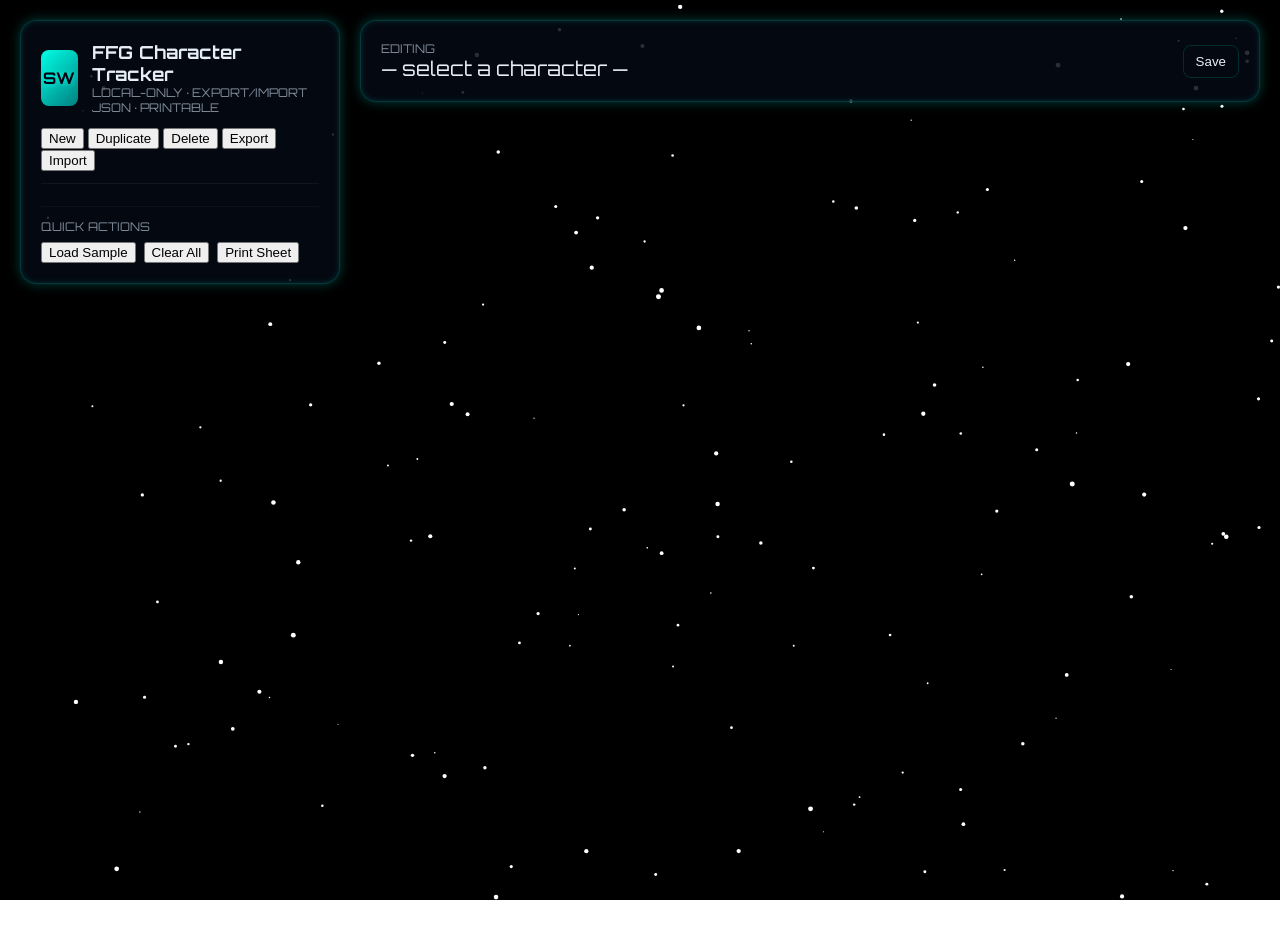
==== index.html @ ce64b68b "Update index.html" ====
<!DOCTYPE html>
<html lang="en">
<head>
<meta charset="utf-8"/>
<meta name="viewport" content="width=device-width,initial-scale=1"/>
<title>FFG Star Wars Character Tracker</title>
<link href="https://fonts.googleapis.com/css2?family=Orbitron:wght@400;700&family=Inter:wght@300;400;600&display=swap" rel="stylesheet">
<style>
:root{
  --bg-overlay: rgba(0,0,0,0.6);
  --panel: rgba(5,10,20,0.85);
  --accent: #00ffe6; /* neon blue-green like Star Wars tech */
  --highlight: #ffcc00; /* yellow accent for selected items */
  --muted: #7f8c99;
  --glass: rgba(255,255,255,0.02);
  font-family: 'Orbitron', 'Inter', sans-serif;
}

html, body {height:100%; margin:0;}
body {
  background: url('4107909.jpg') no-repeat center center fixed;
  background-size: cover;
  color:#e6eef8;
}
body::before{
  content:""; position:fixed; inset:0;
  background: radial-gradient(circle at top left, rgba(0,0,0,0.25), rgba(0,0,0,0.85));
  z-index:-1;
}

.app{
  display:grid;
  grid-template-columns:320px 1fr;
  gap:20px;
  height:100vh;
  padding:20px;
  align-items:start;
}

/* PANEL STYLE */
.panel{
  background: var(--panel);
  border-radius:16px;
  padding:20px;
  box-shadow: 0 0 12px rgba(0,255,230,0.25), inset 0 0 6px rgba(0,255,230,0.15);
  border:1px solid rgba(0,255,230,0.2);
}

/* DATAPAD HEADER */
header{display:flex; gap:14px; align-items:center;}
header .logo{
  width:56px; height:56px;
  border-radius:8px;
  background: linear-gradient(135deg, var(--accent), #008080);
  display:flex; justify-content:center; align-items:center;
  font-weight:700; color:#001; font-family:'Orbitron', sans-serif;
  text-shadow:0 0 6px rgba(0,255,230,0.8);
}
h1{margin:0;font-size:18px;font-weight:700;}
.meta{font-size:12px;color:var(--muted); text-transform: uppercase;}

.character-list{
  margin-top:12px;
  border-top:1px solid rgba(255,255,255,0.05);
  padding-top:10px;
}

.char-item{
  display:flex; justify-content:space-between; align-items:center;
  padding:12px; border-radius:10px;
  background: rgba(0,255,230,0.02);
  margin-bottom:8px;
  cursor:pointer;
  transition: all 0.25s;
  border:1px solid rgba(0,255,230,0.1);
}
.char-item:hover{
  background: rgba(0,255,230,0.08);
  box-shadow: 0 0 8px rgba(0,255,230,0.4);
}
.char-item.active{
  outline:2px solid var(--highlight);
  box-shadow: 0 0 10px var(--highlight);
}

/* FORM ELEMENTS */
input[type=text], input[type=number], select, textarea{
  width:100%;
  padding:10px;
  border-radius:8px;
  border:1px solid rgba(0,255,230,0.15);
  background: rgba(0,0,0,0.2);
  color:inherit;
  font-size:14px;
  transition: all 0.25s;
}
input[type=text]:focus, input[type=number]:focus, select:focus, textarea:focus{
  border-color: var(--accent);
  box-shadow: 0 0 6px rgba(0,255,230,0.6);
  outline:none;
}

/* STATS AND SKILLS */
.stat-grid{
  display:grid;
  grid-template-columns:repeat(6,1fr);
  gap:10px;
  margin-top:8px;
}
.stat{
  padding:10px;
  border-radius:8px;
  background: rgba(0,255,230,0.02);
  text-align:center;
  border:1px solid rgba(0,255,230,0.1);
}
.stat input{width:60px; text-align:center; font-size:16px; background:transparent; border:0; color:inherit;}

.skills{
  display:flex;
  flex-direction:column;
  gap:8px;
  max-height:400px;
  overflow-y:auto;
}
.skill{
  display:flex;
  justify-content:space-between;
  align-items:center;
  padding:8px;
  border-radius:8px;
  background: rgba(0,255,230,0.02);
  border:1px solid rgba(0,255,230,0.1);
}
.skill .skillDice{
  display:flex;
  gap:5px;
  flex-wrap:wrap;
  align-items:center;
  cursor:pointer;
  padding:4px;
  border-radius:6px;
  transition: all 0.2s;
}
.skill .skillDice:hover{
  box-shadow: 0 0 10px rgba(0,255,230,0.3);
}

/* Dice dots for skill preview */
.dice-dot {
  width: 12px;
  height: 12px;
  border-radius: 50%;
  display: inline-block;
}

.dice-dot.ability {
  background-color: #00ff66; /* green for ability */
}

.dice-dot.proficiency {
  background-color: #ffe600; /* yellow for proficiency */
}


/* DICE ROLLER */
.dice-roller{
  margin-top:12px;
  padding:12px;
  background: rgba(0,255,230,0.02);
  border-radius:8px;
  border:1px solid rgba(0,255,230,0.1);
}
.dice-controls label{
  display:flex;
  flex-direction:column;
  align-items:center;
  font-size:12px;
  color: var(--muted);
}
.dice-result{
  background: rgba(0,0,0,0.25);
  padding:10px;
  border-radius:8px;
  min-height:48px;
  display:flex;
  flex-wrap:wrap;
  gap:4px;
  align-items:center;
  border:1px solid rgba(0,255,230,0.1);
}

.actions button{
  background:transparent;
  border:1px solid rgba(0,255,230,0.15);
  padding:8px 12px;
  border-radius:8px;
  color:inherit;
  cursor:pointer;
  transition: all 0.25s;
  font-weight:500;
}
.actions button:hover{
  background: rgba(0,255,230,0.12);
  box-shadow: 0 0 8px rgba(0,255,230,0.4);
}

/* NET RESULT COLORS */
.net-positive{color:#00ff66;font-weight:700}
.net-negative{color:#ff4444;font-weight:700}
.net-neutral{color:#ffffff;font-weight:700}

/* Starfield canvas overlay */
#starfield {
  position: fixed;
  inset: 0;
  z-index: -2; /* behind panels and gradient overlay */
  background: black;
}
  
/* 1. Ensure starfield canvas is in the back */
#starfield {
  position: fixed;
  top: 0;
  left: 0;
  width: 100%;
  height: 100%;
  z-index: -1; /* behind everything */
  pointer-events: none; /* allows clicks to pass through */
}

/* 2. Make skill list, dice roller, and panels appear above */
.skills,
.dice-roller,
.panel {
  position: relative;
  z-index: 1; /* above the starfield */
}


</style>

</head>
<body>
<canvas id="starfield"></canvas>
<div class="app">
  <aside class="panel datapad">
    <header>
      <div class="logo">SW</div>
      <div><h1>FFG Character Tracker</h1><div class="meta">Local-only · export/import JSON · printable</div></div>
    </header>

    <div class="controls" style="margin-top:12px">
      <button id="newBtn">New</button>
      <button id="duplicateBtn">Duplicate</button>
      <button id="deleteBtn">Delete</button>
      <button id="exportBtn">Export</button>
      <button id="importBtn">Import</button>
      <input id="importFile" type="file" accept="application/json" style="display:none" />
    </div>

    <div class="character-list" id="charList"></div>

    <div style="margin-top:12px;border-top:1px solid rgba(255,255,255,0.03);padding-top:12px">
      <div class="meta">Quick actions</div>
      <div style="margin-top:8px;display:flex;gap:8px;flex-wrap:wrap">
        <button id="seedBtn">Load Sample</button>
        <button id="clearAllBtn">Clear All</button>
        <button id="printBtn">Print Sheet</button>
      </div>
    </div>
  </aside>

  <main class="panel datapad">
    <div style="display:flex;justify-content:space-between;align-items:center">
      <div><div class="meta">Editing</div><div id="charNameDisplay" style="font-size:20px">— select a character —</div></div>
      <div class="actions"><button id="saveBtn">Save</button></div>
    </div>

    <div id="editorForm" style="display:none" class="editor">
      <div class="row">
        <div class="col"><label>Name</label><input id="name" type="text" placeholder="Character name" /></div>
        <div style="width:190px"><label>Species</label><input id="species" type="text" placeholder="Human / Twi'lek" /></div>
        <div style="width:220px"><label>Career / Role</label><input id="career" type="text" placeholder="Smuggler / Bounty Hunter" /></div>
      </div>

      <div><label>Motivation / Notes</label><textarea id="notes" rows="3"></textarea></div>

      <div><label>Characteristics</label><div class="stat-grid" id="stats"></div></div>

      <div style="display:flex;gap:12px">
        <div style="flex:1"><label>Wounds</label><input id="wounds" type="number" min="0" /></div>
        <div style="flex:1"><label>Strain</label><input id="strain" type="number" min="0" /></div>
        <div style="flex:1"><label>Soak</label><input id="soak" type="number" min="0" /></div>
        <div style="flex:1"><label>Defense</label><input id="defense" type="number" min="0" /></div>
      </div>

      <div><label>Gear / Equipment</label><input id="gear" type="text" placeholder="Blaster, Lightsaber, Armor..." /></div>

      <div><label>Skills</label><div class="skills" id="skillList"></div></div>

      <div class="dice-roller">
        <label>Dice Roller</label>
        <div class="dice-controls">
          <label>Ability<input type="number" min="0" id="diceAbility"></label>
          <label>Proficiency<input type="number" min="0" id="diceProficiency"></label>
          <label>Boost<input type="number" min="0" id="diceBoost"></label>
          <label>Difficulty<input type="number" min="0" id="diceDifficulty"></label>
          <label>Challenge<input type="number" min="0" id="diceChallenge"></label>
          <label>Setback<input type="number" min="0" id="diceSetback"></label>
          <label>Force<input type="number" min="0" id="diceForce"></label>
        </div>
        <div style="margin-top:6px; display:flex; gap:6px; flex-wrap:wrap">
  <button id="rollDiceBtn">Roll</button>
  <button id="clearDiceBtn">Clear</button>
  <button class="negativeDiceBtn" data-type="difficulty">+Difficulty (Purple)</button>
  <button class="negativeDiceBtn" data-type="challenge">+Challenge (Red)</button>
  <button class="negativeDiceBtn" data-type="setback">+Setback (Black)</button>
</div>
        <div class="dice-result" id="diceResult"></div>
        <div class="dice-result" id="netResult" style="margin-top:6px"></div>
      </div>
    </div>
  </main>
</div>

<script>
/* ================= STATIC DATA ================= */
const ALL_SKILLS = [
  "Astrogation","Athletics","Brawl","Computers","Coordination","Cool","Deception","Discipline",
  "Leadership","Mechanics","Medicine","Negotiation","Perception","Piloting (Planetary)","Piloting (Space)",
  "Resilience","Skulduggery","Stealth","Streetwise","Survival","Vigilance","Lightsaber"
];

// Full skill -> attribute mapping (covers every skill above)
const skillAttributes = {
  "Brawn": ["Athletics","Brawl","Resilience","Lightsaber"],
  "Agility": ["Piloting (Planetary)","Piloting (Space)","Coordination","Stealth"],
  "Intellect": ["Computers","Mechanics","Medicine","Astrogation","Perception"],
  "Cunning": ["Deception","Skulduggery","Streetwise","Survival"],
  "Willpower": ["Discipline","Vigilance"],
  "Presence": ["Cool","Negotiation","Leadership"]
};

/* Dice face filenames - these should exist in a 'dice/' folder next to the HTML */ 
const diceFaces = { 
  ability: ["green_blank.jpg","green_success.jpg","green_success.jpg","green_success_success.jpg","green_success_adv.jpg","green_advantage.jpg","green_advantage.jpg","green_advantage_advantage.jpg"], 
  proficiency: ["yellow_blank.jpg","yellow_success.jpg","yellow_success.jpg","yellow_success_adv.jpg","yellow_success_adv.jpg","yellow_success_adv.jpg","yellow_success_success.jpg","yellow_success_success.jpg","yellow_advantage.jpg","yellow_advantage_adv.jpg","yellow_advantage_adv.jpg","yellow_triumph.jpg"], 
  boost: ["blue_blank.jpg","blue_blank.jpg","blue_success.jpg","blue_success_adv.jpg","blue_advantage.jpg","blue_advantage_adv.jpg"], 
  difficulty: ["purple_blank.jpg","purple_failure.jpg","purple_failure_failure.jpg","purple_failure_threat.jpg","purple_threat.jpg","purple_threat.jpg","purple_threat.jpg","purple_threat_threat.jpg"], 
  challenge: ["red_blank.jpg","red_failure.jpg","red_failure.jpg","red_failure_failure.jpg","red_failure_failure.jpg","red_failure_threat.jpg","red_failure_threat.jpg","red_threat.jpg","red_threat.jpg","red_threat_threat.jpg","red_threat_threat.jpg","red_despair.jpg"], 
  setback: ["black_blank.jpg","black_blank.jpg","black_failure.jpg","black_failure.jpg","black_threat.jpg","black_threat.jpg"], 
  force: ["white_light.jpg","white_light.jpg","white_dark.jpg","white_dark.jpg","white_dark.jpg","white_dark.jpg","white_dark.jpg","white_dark.jpg","white_dark_dark.jpg","white_light_light.jpg","white_light_light.jpg","white_light_light.jpg"] 
};

/* ================= STATE ================= */
let characters = [];
let selectedIndex = null;

/* ================= STORAGE ================= */
function saveToStorage(){ localStorage.setItem("ffgChars", JSON.stringify(characters)); }
function loadFromStorage(){ const d = localStorage.getItem("ffgChars"); if(d) characters = JSON.parse(d); }

/* ================= RENDERING ================= */
function refreshCharList(){
  const list = document.getElementById("charList");
  list.innerHTML = "";
  characters.forEach((c,i)=>{
    const div = document.createElement("div");
    div.className = "char-item" + (i === selectedIndex ? " active" : "");
    div.textContent = c.name || "(Unnamed)";
    div.onclick = () => openCharacter(i);
    list.appendChild(div);
  });
}

function renderStats(stats){
  const statGrid = document.getElementById("stats");
  statGrid.innerHTML = "";
  ["Brawn","Agility","Intellect","Cunning","Willpower","Presence"].forEach(s=>{
    const wrapper = document.createElement("div");
    wrapper.className = "stat";
    wrapper.innerHTML = `<div>${s}</div><input type="number" min="0" value="${stats?.[s] || 0}" data-stat="${s}" />`;
    statGrid.appendChild(wrapper);
  });
}

function renderSkills(skills){
  const skillList = document.getElementById("skillList");
  skillList.innerHTML = "";

  ALL_SKILLS.forEach(skill=>{
    if(!skills[skill]) skills[skill] = { rank: 0 };
    const rank = skills[skill].rank || 0;

    // find attribute for this skill
    const attr = Object.keys(skillAttributes).find(a => skillAttributes[a].includes(skill));
    const attrValue = (selectedIndex !== null && characters[selectedIndex] && characters[selectedIndex].stats && characters[selectedIndex].stats[attr]) ? characters[selectedIndex].stats[attr] : 0;

    const container = document.createElement("div");
    container.className = "skill";

    // set innerHTML for skill block
    container.innerHTML = `
      <div style="display:flex;flex-direction:column;min-width:220px;">
        <strong style="font-size:13px">${skill}</strong>
        <span style="font-size:11px;color:var(--muted)">${attr || "—"}: ${attrValue} + Rank: ${rank}</span>
      </div>
      <div style="display:flex;align-items:center;gap:8px">
        <input type="number" min="0" max="5" value="${rank}" data-skill="${skill}" style="width:52px"/>
        <div class="skillDice" title="Click to load dice pool"></div>
      </div>
    `;

    // CLICK ON SKILL NAME TO AUTO-FILL DICE POOL
    const nameDiv = container.querySelector("strong");
    nameDiv.onclick = () => {
      const proficiencyDice = Math.min(attrValue, rank);
      const abilityDice = Math.max(attrValue, rank) - proficiencyDice;

      document.getElementById("diceAbility").value = abilityDice;
      document.getElementById("diceProficiency").value = proficiencyDice;

      // flash outline on the whole skill block for feedback
      container.style.boxShadow = "0 0 8px 2px rgba(68,215,255,0.18)";
      setTimeout(()=>container.style.boxShadow = "", 300);
    };

    // rank input handling
    const input = container.querySelector('input[data-skill]');
    input.oninput = (e) => {
      const v = parseInt(e.target.value) || 0;
      skills[skill].rank = v;
      saveToStorage();
      renderSkills(skills);
    };

    // dice dot visualization: up to max(attrValue, rank), with "upgrades" equal to min(attr, rank)
    const diceDiv = container.querySelector(".skillDice");
    let total = Math.max(rank, attrValue);
    let upgrades = Math.min(rank, attrValue);
    for(let i=0;i<total;i++){
      const dot = document.createElement("span");
      dot.className = "dice-dot " + (upgrades > 0 ? "proficiency" : "ability");
      upgrades--;
      diceDiv.appendChild(dot);
    }

    // CLICK ON DICE DOTS TO AUTO-FILL DICE POOL
    diceDiv.onclick = () => {
      const proficiencyDice = Math.min(attrValue, rank);
      const abilityDice = Math.max(attrValue, rank) - proficiencyDice;

      document.getElementById("diceAbility").value = abilityDice;
      document.getElementById("diceProficiency").value = proficiencyDice;

      // visual feedback: flash outline on dots
      diceDiv.style.boxShadow = "0 0 8px rgba(68,215,255,0.18)";
      setTimeout(()=>diceDiv.style.boxShadow = "", 300);
    };

    skillList.appendChild(container);
  });
}


/* ================= CHARACTER EDIT / OPEN ================= */
function openCharacter(index){
  selectedIndex = index;
  const c = characters[index];
  document.getElementById("editorForm").style.display = "block";
  document.getElementById("charNameDisplay").textContent = c.name || "(Unnamed)";
  document.getElementById("name").value = c.name || "";
  document.getElementById("species").value = c.species || "";
  document.getElementById("career").value = c.career || "";
  document.getElementById("notes").value = c.notes || "";
  document.getElementById("wounds").value = c.wounds || 0;
  document.getElementById("strain").value = c.strain || 0;
  document.getElementById("soak").value = c.soak || 0;
  document.getElementById("defense").value = c.defense || 0;
  document.getElementById("gear").value = c.gear || "";

  // ensure stats object exists and fill missing attributes with 0
  c.stats = c.stats || {};
  ["Brawn","Agility","Intellect","Cunning","Willpower","Presence"].forEach(k=>{ if(typeof c.stats[k] !== 'number') c.stats[k] = 0; });

  c.skills = c.skills || {};
  renderStats(c.stats);
  renderSkills(c.skills);
  refreshCharList();
}

/* ================= SAVE ================= */
document.getElementById("saveBtn").onclick = () => {
  if(selectedIndex === null) return;
  const c = characters[selectedIndex];
  c.name = document.getElementById("name").value;
  c.species = document.getElementById("species").value;
  c.career = document.getElementById("career").value;
  c.notes = document.getElementById("notes").value;
  c.wounds = +document.getElementById("wounds").value || 0;
  c.strain = +document.getElementById("strain").value || 0;
  c.soak = +document.getElementById("soak").value || 0;
  c.defense = +document.getElementById("defense").value || 0;
  c.gear = document.getElementById("gear").value;

  // stats
  c.stats = {};
  document.querySelectorAll("#stats input").forEach(i=> c.stats[i.dataset.stat] = +i.value || 0);

  // skills are edited live (we already saved them on change)
  saveToStorage();
  refreshCharList();
};

/* ================= DICE ROLLER (uses dice/ images) ================= */
function rollDice() {
  const counts = {
    ability: +document.getElementById("diceAbility").value || 0,
    proficiency: +document.getElementById("diceProficiency").value || 0,
    boost: +document.getElementById("diceBoost").value || 0,
    difficulty: +document.getElementById("diceDifficulty").value || 0,
    challenge: +document.getElementById("diceChallenge").value || 0,
    setback: +document.getElementById("diceSetback").value || 0,
    force: +document.getElementById("diceForce").value || 0
  };

  const result = { success:0, advantage:0, failure:0, threat:0, triumph:0, despair:0, forceLight:0, forceDark:0 };
  const resultDiv = document.getElementById("diceResult");
  resultDiv.innerHTML = "";

  function showFace(fname) {
    const img = document.createElement("img");
    img.src = "dice/" + fname;
    img.style.width = "36px"; img.style.height = "36px"; img.style.margin = "2px";
    img.dataset.face = fname;
    img.onerror = function(){
      // fallback emoji if image missing
      const name = (this.dataset.face || "").toLowerCase();
      const prefix = name.split("_")[0] || "";
      const map = { green: "🟢", yellow: "🟡", purple: "🟣", red: "🔴", blue: "🔵", black: "⚫", white: "⚪" };
      const span = document.createElement("span");
      span.textContent = map[prefix] || "🎲";
      span.style.fontSize = "20px"; span.style.margin = "6px";
      this.replaceWith(span);
    };
    resultDiv.appendChild(img);
  }

  function pickFace(arr){ return arr[Math.floor(Math.random()*arr.length)]; }

  Object.keys(counts).forEach(type => {
    const num = counts[type];
    if(!num) return;
    for(let i=0;i<num;i++){
      const face = pickFace(diceFaces[type]);
      showFace(face);
      const f = face.toLowerCase();

      if(type === "ability"){
        if(f.includes("success_success")) result.success += 2;
        else if(f.includes("success_adv")) { result.success += 1; result.advantage += 1; }
        else if(f.includes("success")) result.success += 1;

        if(f.includes("advantage_advantage")) result.advantage += 2;
        else if(f.includes("advantage")) result.advantage += 1;
      }
      else if(type === "proficiency"){
        if(f.includes("triumph")) { result.triumph += 1; result.success += 1; }
        if(f.includes("success_success")) result.success += 2;
        else if(f.includes("success_adv")) { result.success += 1; result.advantage += 1; }
        else if(f.includes("success")) result.success += 1;

        if(f.includes("advantage_advantage")) result.advantage += 2;
        else if(f.includes("advantage")) result.advantage += 1;
      }
      else if(type === "boost"){
        if(f.includes("success_adv")) { result.success += 1; result.advantage += 1; }
        else if(f.includes("success")) result.success += 1;

        if(f.includes("advantage_advantage")) result.advantage += 2;
        else if(f.includes("advantage")) result.advantage += 1;
      }
      else if(type === "difficulty"){
        if(f.includes("failure_failure")) result.failure += 2;
        else if(f.includes("failure")) result.failure += 1;

        if(f.includes("threat_threat")) result.threat += 2;
        else if(f.includes("threat")) result.threat += 1;
      }
      else if(type === "challenge"){
        if(f.includes("despair")) { result.despair += 1; result.failure += 1; }
        if(f.includes("triumph")) { result.triumph += 1; result.success += 1; }

        if(f.includes("failure_failure")) result.failure += 2;
        else if(f.includes("failure")) result.failure += 1;

        if(f.includes("threat_threat")) result.threat += 2;
        else if(f.includes("threat")) result.threat += 1;
      }
      else if(type === "setback"){
        if(f.includes("failure")) result.failure += 1;
        if(f.includes("threat")) result.threat += 1;
      }
      else if(type === "force"){
        if(f.includes("light")) result.forceLight += 1;
        if(f.includes("dark")) result.forceDark += 1;
      }
    }
  });

const netSuccess = result.success - result.failure;
const netAdv = result.advantage - result.threat;
const outcome = netSuccess > 0 ? "Success" : "Fail"; // outcome logic

const netDiv = document.getElementById("netResult");
netDiv.innerHTML = `
  <span class="${netSuccess>0?'net-positive':netSuccess<0?'net-negative':'net-neutral'}">Success: ${netSuccess}</span> &nbsp;
  <span class="${netAdv>0?'net-positive':netAdv<0?'net-negative':'net-neutral'}">Advantage: ${netAdv}</span> &nbsp;
  <span class="net-neutral">Triumph: ${result.triumph}</span> &nbsp;
  <span class="net-neutral">Despair: ${result.despair}</span> &nbsp;
  <span class="net-neutral">Force ▶︎ Light: ${result.forceLight} / Dark: ${result.forceDark}</span> <br/>
  <strong class="${netSuccess>0?'net-positive':'net-negative'}" style="margin-top:4px; display:block;">Outcome: ${outcome}</strong>
`;
}

/* ================= BUTTONS / UTILITIES ================= */
document.getElementById("rollDiceBtn").onclick = rollDice;
document.getElementById("clearDiceBtn").onclick = () => {
  // Clear dice result displays
  document.getElementById("diceResult").innerHTML = "";
  document.getElementById("netResult").innerHTML = "";

  // Clear all dice input fields
  const diceInputs = ["diceAbility","diceProficiency","diceBoost","diceDifficulty","diceChallenge","diceSetback","diceForce"];
  diceInputs.forEach(id => document.getElementById(id).value = 0);
};

  // Increment negative dice buttons
document.querySelectorAll(".negativeDiceBtn").forEach(btn => {
  btn.onclick = () => {
    const type = btn.dataset.type;
    const input = document.getElementById("dice" + type.charAt(0).toUpperCase() + type.slice(1));
    input.value = (+input.value || 0) + 1;
  };
});


document.getElementById("newBtn").onclick = ()=>{
  const baseStats = {Brawn:0,Agility:0,Intellect:0,Cunning:0,Willpower:0,Presence:0};
  const c = { name:"New Character", species:"", career:"", notes:"", wounds:0, strain:0, soak:0, defense:0, gear:"", stats: {...baseStats}, skills:{} };
  characters.push(c); saveToStorage(); refreshCharList();
};

document.getElementById("duplicateBtn").onclick = ()=>{
  if(selectedIndex === null) return;
  const copy = JSON.parse(JSON.stringify(characters[selectedIndex]));
  copy.name = (copy.name || "Character") + " (Copy)";
  characters.push(copy); saveToStorage(); refreshCharList();
};

document.getElementById("deleteBtn").onclick = ()=>{
  if(selectedIndex === null) return;
  if(!confirm("Delete this character?")) return;
  characters.splice(selectedIndex, 1);
  selectedIndex = null;
  saveToStorage();
  refreshCharList();
  document.getElementById("editorForm").style.display = "none";
  document.getElementById("charNameDisplay").textContent = "— select a character —";
};

document.getElementById("exportBtn").onclick = ()=>{
  const blob = new Blob([JSON.stringify(characters, null, 2)], { type: "application/json" });
  const a = document.createElement("a"); a.href = URL.createObjectURL(blob); a.download = "characters.json"; a.click();
};

document.getElementById("importBtn").onclick = ()=> document.getElementById("importFile").click();
document.getElementById("importFile").onchange = e => {
  const file = e.target.files[0];
  if(!file) return;
  const r = new FileReader();
  r.onload = () => {
    try {
      const imported = JSON.parse(r.result || "[]");
      if(Array.isArray(imported)) characters = imported;
      else throw new Error("Invalid format");
      saveToStorage(); refreshCharList();
      selectedIndex = null;
      document.getElementById("editorForm").style.display = "none";
      document.getElementById("charNameDisplay").textContent = "— select a character —";
    } catch(err) {
      alert("Import failed: invalid JSON");
    }
  };
  r.readAsText(file);
};

document.getElementById("seedBtn").onclick = ()=>{
  characters = [{
    name:"Han Solo", species:"Human", career:"Smuggler",
    notes:"Never tell me the odds.",
    wounds:3, strain:2, soak:4, defense:1, gear:"DL-44, Millennium Falcon",
    stats:{Brawn:2,Agility:3,Intellect:2,Cunning:3,Willpower:2,Presence:3},
    skills:{ "Piloting (Space)":{rank:2}, Deception:{rank:1}, Mechanics:{rank:1} }
  }];
  saveToStorage(); refreshCharList();
};

document.getElementById("clearAllBtn").onclick = ()=>{ if(confirm("Clear all characters?")){ characters = []; saveToStorage(); refreshCharList(); } };
document.getElementById("printBtn").onclick = ()=> window.print();

/* ================= INIT ================= */
loadFromStorage();
refreshCharList();

/* ================= INIT ================= */
loadFromStorage();
refreshCharList();

/* ================= STARFIELD ANIMATION ================= */
(function(){
  const canvas = document.getElementById('starfield');
  const ctx = canvas.getContext('2d');

  let stars = [];
  const numStars = 150;

  function resizeCanvas() {
    canvas.width = window.innerWidth;
    canvas.height = window.innerHeight;
  }
  window.addEventListener('resize', resizeCanvas);
  resizeCanvas();

  // Initialize stars
  for(let i=0;i<numStars;i++){
    stars.push({
      x: Math.random()*canvas.width,
      y: Math.random()*canvas.height,
      size: Math.random()*2 + 0.5,
      speed: Math.random()*0.3 + 0.05
    });
  }

  function animate() {
    ctx.clearRect(0,0,canvas.width,canvas.height);
    ctx.fillStyle = '#fff';
    stars.forEach(s => {
      ctx.beginPath();
      ctx.arc(s.x,s.y,s.size,0,Math.PI*2);
      ctx.fill();
      s.y -= s.speed;
      if(s.y < 0) s.y = canvas.height;
    });
    requestAnimationFrame(animate);
  }
  animate();
})();

</script>
</body>
</html>
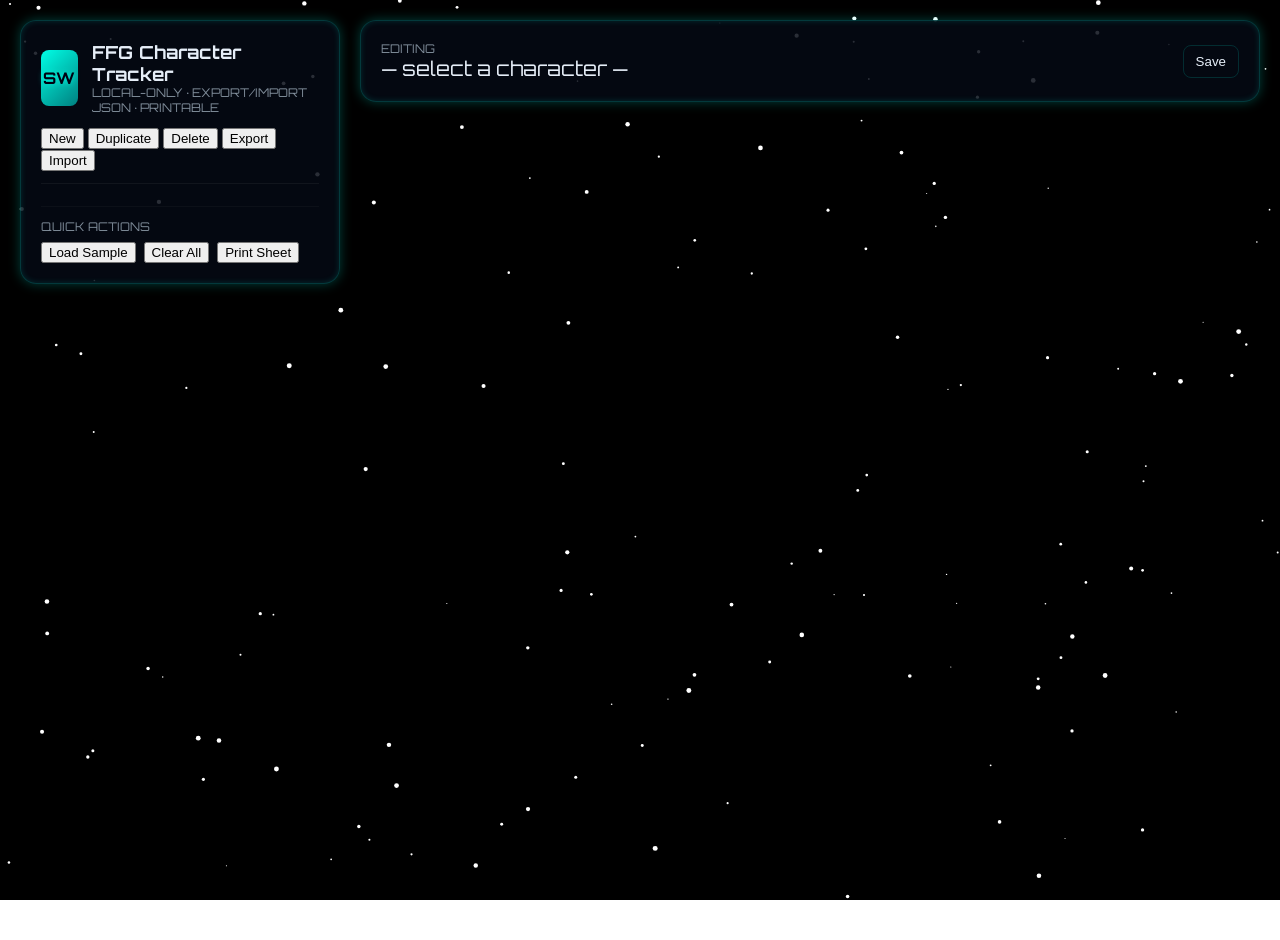
==== commit 7be1c18e: "Update index.html" ====
--- a/index.html
+++ b/index.html
@@ -148,18 +148,17 @@
 
 /* Dice dots for skill preview */
 .dice-dot {
-  width: 12px;
-  height: 12px;
+  width: 10px;
+  height: 10px;
   border-radius: 50%;
   display: inline-block;
-}
-
-.dice-dot.ability {
-  background-color: #00ff66; /* green for ability */
-}
-
-.dice-dot.proficiency {
-  background-color: #ffe600; /* yellow for proficiency */
+  margin: 2px;
+  background-color: #555; /* fallback dark gray */
+  box-shadow: inset 0 0 2px rgba(0,0,0,0.5); /* subtle depth */
+}
+
+.dice-dot.ability { background-color: #2a7b5f; }       /* dark green */
+.dice-dot.proficiency { background-color: #8b7c3d; }   /* muted yellow */
 }
 
 
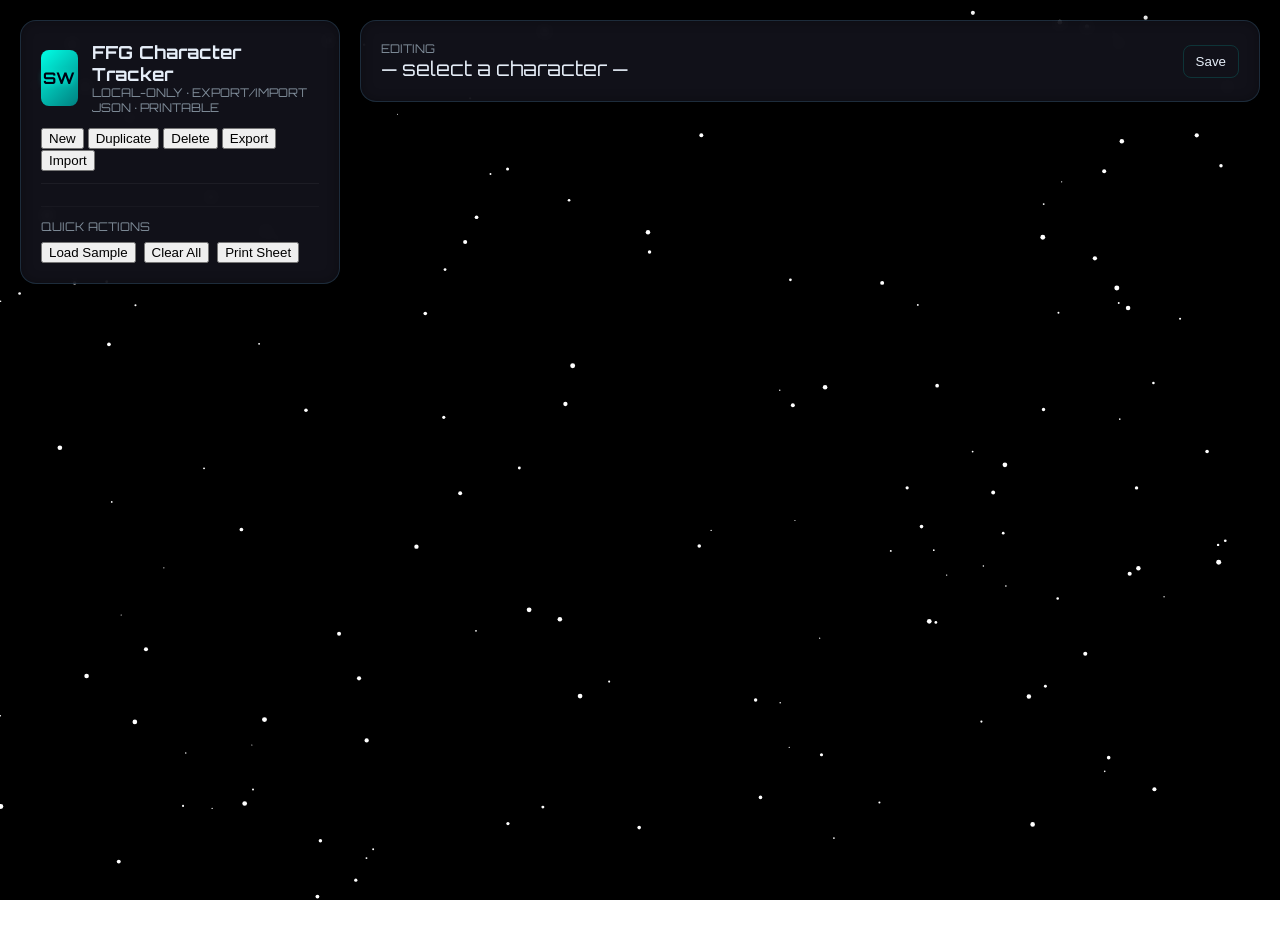
==== commit 07369885: "Update index.html" ====
--- a/index.html
+++ b/index.html
@@ -38,12 +38,15 @@
 }
 
 /* PANEL STYLE */
-.panel{
-  background: var(--panel);
-  border-radius:16px;
-  padding:20px;
-  box-shadow: 0 0 12px rgba(0,255,230,0.25), inset 0 0 6px rgba(0,255,230,0.15);
-  border:1px solid rgba(0,255,230,0.2);
+.panel {
+  background: rgba(20, 20, 30, 0.85); /* darker, slightly translucent */
+  backdrop-filter: blur(6px);         /* frosted glass effect */
+  border-radius: 16px;
+  padding: 20px;
+  box-shadow:
+    inset 0 0 12px rgba(0,0,0,0.3),    /* inner shadow for depth */
+    0 4px 20px rgba(0,0,0,0.4);        /* outer shadow for floating effect */
+  border: 1px solid rgba(100, 200, 255, 0.15); /* subtle edge glow */
 }
 
 /* DATAPAD HEADER */
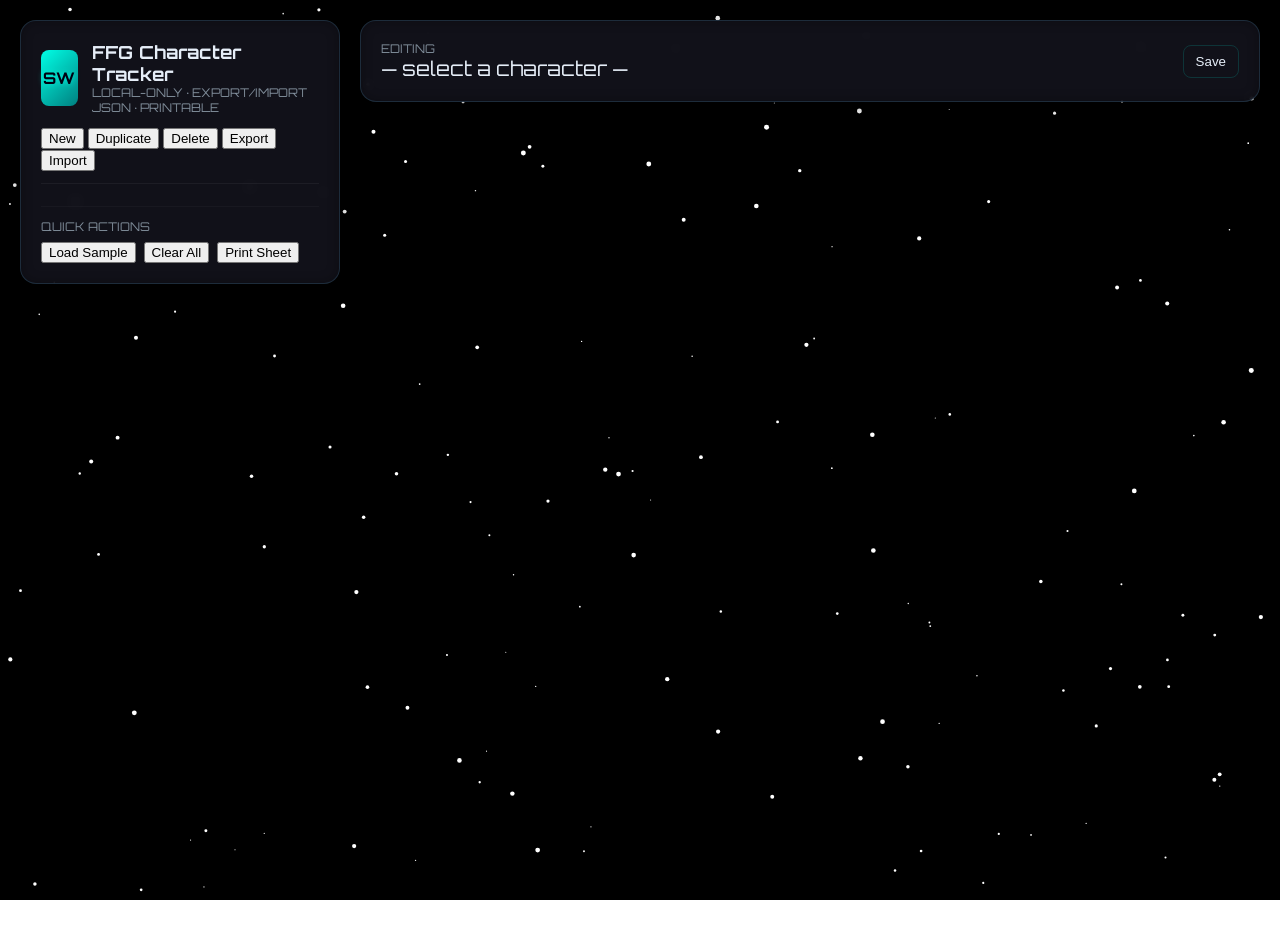
==== commit dc497657: "Update print statement to say 'Goodbye World'" ====
--- a/index.html
+++ b/index.html
@@ -1,765 +1,161 @@
 <!DOCTYPE html>
 <html lang="en">
 <head>
-<meta charset="utf-8"/>
-<meta name="viewport" content="width=device-width,initial-scale=1"/>
-<title>FFG Star Wars Character Tracker</title>
-<link href="https://fonts.googleapis.com/css2?family=Orbitron:wght@400;700&family=Inter:wght@300;400;600&display=swap" rel="stylesheet">
-<style>
-:root{
-  --bg-overlay: rgba(0,0,0,0.6);
-  --panel: rgba(5,10,20,0.85);
-  --accent: #00ffe6; /* neon blue-green like Star Wars tech */
-  --highlight: #ffcc00; /* yellow accent for selected items */
-  --muted: #7f8c99;
-  --glass: rgba(255,255,255,0.02);
-  font-family: 'Orbitron', 'Inter', sans-serif;
-}
+  <meta charset="utf-8" />
+  <meta name="viewport" content="width=device-width,initial-scale=1" />
+  <title>FFG Star Wars Character Tracker</title>
 
-html, body {height:100%; margin:0;}
-body {
-  background: url('4107909.jpg') no-repeat center center fixed;
-  background-size: cover;
-  color:#e6eef8;
-}
-body::before{
-  content:""; position:fixed; inset:0;
-  background: radial-gradient(circle at top left, rgba(0,0,0,0.25), rgba(0,0,0,0.85));
-  z-index:-1;
-}
+  <!-- FONTS -->
+  <link href="https://fonts.googleapis.com/css2?family=Orbitron:wght@400;700&family=Inter:wght@300;400;600&display=swap" rel="stylesheet">
 
-.app{
-  display:grid;
-  grid-template-columns:320px 1fr;
-  gap:20px;
-  height:100vh;
-  padding:20px;
-  align-items:start;
-}
-
-/* PANEL STYLE */
-.panel {
-  background: rgba(20, 20, 30, 0.85); /* darker, slightly translucent */
-  backdrop-filter: blur(6px);         /* frosted glass effect */
-  border-radius: 16px;
-  padding: 20px;
-  box-shadow:
-    inset 0 0 12px rgba(0,0,0,0.3),    /* inner shadow for depth */
-    0 4px 20px rgba(0,0,0,0.4);        /* outer shadow for floating effect */
-  border: 1px solid rgba(100, 200, 255, 0.15); /* subtle edge glow */
-}
-
-/* DATAPAD HEADER */
-header{display:flex; gap:14px; align-items:center;}
-header .logo{
-  width:56px; height:56px;
-  border-radius:8px;
-  background: linear-gradient(135deg, var(--accent), #008080);
-  display:flex; justify-content:center; align-items:center;
-  font-weight:700; color:#001; font-family:'Orbitron', sans-serif;
-  text-shadow:0 0 6px rgba(0,255,230,0.8);
-}
-h1{margin:0;font-size:18px;font-weight:700;}
-.meta{font-size:12px;color:var(--muted); text-transform: uppercase;}
-
-.character-list{
-  margin-top:12px;
-  border-top:1px solid rgba(255,255,255,0.05);
-  padding-top:10px;
-}
-
-.char-item{
-  display:flex; justify-content:space-between; align-items:center;
-  padding:12px; border-radius:10px;
-  background: rgba(0,255,230,0.02);
-  margin-bottom:8px;
-  cursor:pointer;
-  transition: all 0.25s;
-  border:1px solid rgba(0,255,230,0.1);
-}
-.char-item:hover{
-  background: rgba(0,255,230,0.08);
-  box-shadow: 0 0 8px rgba(0,255,230,0.4);
-}
-.char-item.active{
-  outline:2px solid var(--highlight);
-  box-shadow: 0 0 10px var(--highlight);
-}
-
-/* FORM ELEMENTS */
-input[type=text], input[type=number], select, textarea{
-  width:100%;
-  padding:10px;
-  border-radius:8px;
-  border:1px solid rgba(0,255,230,0.15);
-  background: rgba(0,0,0,0.2);
-  color:inherit;
-  font-size:14px;
-  transition: all 0.25s;
-}
-input[type=text]:focus, input[type=number]:focus, select:focus, textarea:focus{
-  border-color: var(--accent);
-  box-shadow: 0 0 6px rgba(0,255,230,0.6);
-  outline:none;
-}
-
-/* STATS AND SKILLS */
-.stat-grid{
-  display:grid;
-  grid-template-columns:repeat(6,1fr);
-  gap:10px;
-  margin-top:8px;
-}
-.stat{
-  padding:10px;
-  border-radius:8px;
-  background: rgba(0,255,230,0.02);
-  text-align:center;
-  border:1px solid rgba(0,255,230,0.1);
-}
-.stat input{width:60px; text-align:center; font-size:16px; background:transparent; border:0; color:inherit;}
-
-.skills{
-  display:flex;
-  flex-direction:column;
-  gap:8px;
-  max-height:400px;
-  overflow-y:auto;
-}
-.skill{
-  display:flex;
-  justify-content:space-between;
-  align-items:center;
-  padding:8px;
-  border-radius:8px;
-  background: rgba(0,255,230,0.02);
-  border:1px solid rgba(0,255,230,0.1);
-}
-.skill .skillDice{
-  display:flex;
-  gap:5px;
-  flex-wrap:wrap;
-  align-items:center;
-  cursor:pointer;
-  padding:4px;
-  border-radius:6px;
-  transition: all 0.2s;
-}
-.skill .skillDice:hover{
-  box-shadow: 0 0 10px rgba(0,255,230,0.3);
-}
-
-/* Dice dots for skill preview */
-.dice-dot {
-  width: 10px;
-  height: 10px;
-  border-radius: 50%;
-  display: inline-block;
-  margin: 2px;
-  background-color: #555; /* fallback dark gray */
-  box-shadow: inset 0 0 2px rgba(0,0,0,0.5); /* subtle depth */
-}
-
-.dice-dot.ability { background-color: #2a7b5f; }       /* dark green */
-.dice-dot.proficiency { background-color: #8b7c3d; }   /* muted yellow */
-}
-
-
-/* DICE ROLLER */
-.dice-roller{
-  margin-top:12px;
-  padding:12px;
-  background: rgba(0,255,230,0.02);
-  border-radius:8px;
-  border:1px solid rgba(0,255,230,0.1);
-}
-.dice-controls label{
-  display:flex;
-  flex-direction:column;
-  align-items:center;
-  font-size:12px;
-  color: var(--muted);
-}
-.dice-result{
-  background: rgba(0,0,0,0.25);
-  padding:10px;
-  border-radius:8px;
-  min-height:48px;
-  display:flex;
-  flex-wrap:wrap;
-  gap:4px;
-  align-items:center;
-  border:1px solid rgba(0,255,230,0.1);
-}
-
-.actions button{
-  background:transparent;
-  border:1px solid rgba(0,255,230,0.15);
-  padding:8px 12px;
-  border-radius:8px;
-  color:inherit;
-  cursor:pointer;
-  transition: all 0.25s;
-  font-weight:500;
-}
-.actions button:hover{
-  background: rgba(0,255,230,0.12);
-  box-shadow: 0 0 8px rgba(0,255,230,0.4);
-}
-
-/* NET RESULT COLORS */
-.net-positive{color:#00ff66;font-weight:700}
-.net-negative{color:#ff4444;font-weight:700}
-.net-neutral{color:#ffffff;font-weight:700}
-
-/* Starfield canvas overlay */
-#starfield {
-  position: fixed;
-  inset: 0;
-  z-index: -2; /* behind panels and gradient overlay */
-  background: black;
-}
-  
-/* 1. Ensure starfield canvas is in the back */
-#starfield {
-  position: fixed;
-  top: 0;
-  left: 0;
-  width: 100%;
-  height: 100%;
-  z-index: -1; /* behind everything */
-  pointer-events: none; /* allows clicks to pass through */
-}
-
-/* 2. Make skill list, dice roller, and panels appear above */
-.skills,
-.dice-roller,
-.panel {
-  position: relative;
-  z-index: 1; /* above the starfield */
-}
-
-
-</style>
-
+  <!-- STYLES -->
+  <link rel="stylesheet" href="styles.css" />
 </head>
 <body>
-<canvas id="starfield"></canvas>
-<div class="app">
-  <aside class="panel datapad">
-    <header>
-      <div class="logo">SW</div>
-      <div><h1>FFG Character Tracker</h1><div class="meta">Local-only · export/import JSON · printable</div></div>
-    </header>
+  <canvas id="starfield"></canvas>
 
-    <div class="controls" style="margin-top:12px">
-      <button id="newBtn">New</button>
-      <button id="duplicateBtn">Duplicate</button>
-      <button id="deleteBtn">Delete</button>
-      <button id="exportBtn">Export</button>
-      <button id="importBtn">Import</button>
-      <input id="importFile" type="file" accept="application/json" style="display:none" />
-    </div>
+  <div class="app">
+    <!-- SIDEBAR / CHARACTER LIST -->
+    <aside class="panel datapad">
+      <header>
+        <div class="logo">SW</div>
+        <div>
+          <h1>FFG Character Tracker</h1>
+          <div class="meta">Local-only · export/import JSON · printable</div>
+        </div>
+      </header>
 
-    <div class="character-list" id="charList"></div>
-
-    <div style="margin-top:12px;border-top:1px solid rgba(255,255,255,0.03);padding-top:12px">
-      <div class="meta">Quick actions</div>
-      <div style="margin-top:8px;display:flex;gap:8px;flex-wrap:wrap">
-        <button id="seedBtn">Load Sample</button>
-        <button id="clearAllBtn">Clear All</button>
-        <button id="printBtn">Print Sheet</button>
-      </div>
-    </div>
-  </aside>
-
-  <main class="panel datapad">
-    <div style="display:flex;justify-content:space-between;align-items:center">
-      <div><div class="meta">Editing</div><div id="charNameDisplay" style="font-size:20px">— select a character —</div></div>
-      <div class="actions"><button id="saveBtn">Save</button></div>
-    </div>
-
-    <div id="editorForm" style="display:none" class="editor">
-      <div class="row">
-        <div class="col"><label>Name</label><input id="name" type="text" placeholder="Character name" /></div>
-        <div style="width:190px"><label>Species</label><input id="species" type="text" placeholder="Human / Twi'lek" /></div>
-        <div style="width:220px"><label>Career / Role</label><input id="career" type="text" placeholder="Smuggler / Bounty Hunter" /></div>
+      <div class="controls" style="margin-top:12px">
+        <button id="newBtn">New</button>
+        <button id="duplicateBtn">Duplicate</button>
+        <button id="deleteBtn">Delete</button>
+        <button id="exportBtn">Export</button>
+        <button id="importBtn">Import</button>
+        <input id="importFile" type="file" accept="application/json" style="display:none" />
       </div>
 
-      <div><label>Motivation / Notes</label><textarea id="notes" rows="3"></textarea></div>
+      <div class="character-list" id="charList"></div>
 
-      <div><label>Characteristics</label><div class="stat-grid" id="stats"></div></div>
+      <div style="margin-top:12px;border-top:1px solid rgba(255,255,255,0.03);padding-top:12px">
+        <div class="meta">Quick actions</div>
+        <div style="margin-top:8px;display:flex;gap:8px;flex-wrap:wrap">
+          <button id="seedBtn">Load Sample</button>
+          <button id="clearAllBtn">Clear All</button>
+          <button id="printBtn">Print Sheet</button>
+        </div>
+      </div>
+    </aside>
 
-      <div style="display:flex;gap:12px">
-        <div style="flex:1"><label>Wounds</label><input id="wounds" type="number" min="0" /></div>
-        <div style="flex:1"><label>Strain</label><input id="strain" type="number" min="0" /></div>
-        <div style="flex:1"><label>Soak</label><input id="soak" type="number" min="0" /></div>
-        <div style="flex:1"><label>Defense</label><input id="defense" type="number" min="0" /></div>
+    <!-- MAIN PANEL / EDITOR -->
+    <main class="panel datapad">
+      <div style="display:flex;justify-content:space-between;align-items:center">
+        <div>
+          <div class="meta">Editing</div>
+          <div id="charNameDisplay" style="font-size:20px">— select a character —</div>
+        </div>
+        <div class="actions">
+          <button id="saveBtn">Save</button>
+        </div>
       </div>
 
-      <div><label>Gear / Equipment</label><input id="gear" type="text" placeholder="Blaster, Lightsaber, Armor..." /></div>
+      <div id="editorForm" style="display:none" class="editor">
+        <div class="row">
+          <div class="col">
+            <label>Name</label>
+            <input id="name" type="text" placeholder="Character name" />
+          </div>
+          <div style="width:190px">
+            <label>Species</label>
+            <input id="species" type="text" placeholder="Human / Twi'lek" />
+          </div>
+          <div style="width:220px">
+            <label>Career / Role</label>
+            <input id="career" type="text" placeholder="Smuggler / Bounty Hunter" />
+          </div>
+        </div>
 
-      <div><label>Skills</label><div class="skills" id="skillList"></div></div>
+        <div>
+          <label>Motivation / Notes</label>
+          <textarea id="notes" rows="3"></textarea>
+        </div>
 
-      <div class="dice-roller">
-        <label>Dice Roller</label>
-        <div class="dice-controls">
-          <label>Ability<input type="number" min="0" id="diceAbility"></label>
-          <label>Proficiency<input type="number" min="0" id="diceProficiency"></label>
-          <label>Boost<input type="number" min="0" id="diceBoost"></label>
-          <label>Difficulty<input type="number" min="0" id="diceDifficulty"></label>
-          <label>Challenge<input type="number" min="0" id="diceChallenge"></label>
-          <label>Setback<input type="number" min="0" id="diceSetback"></label>
-          <label>Force<input type="number" min="0" id="diceForce"></label>
+        <div>
+          <label>Characteristics</label>
+          <div class="stat-grid" id="stats"></div>
         </div>
-        <div style="margin-top:6px; display:flex; gap:6px; flex-wrap:wrap">
-  <button id="rollDiceBtn">Roll</button>
-  <button id="clearDiceBtn">Clear</button>
-  <button class="negativeDiceBtn" data-type="difficulty">+Difficulty (Purple)</button>
-  <button class="negativeDiceBtn" data-type="challenge">+Challenge (Red)</button>
-  <button class="negativeDiceBtn" data-type="setback">+Setback (Black)</button>
-</div>
-        <div class="dice-result" id="diceResult"></div>
-        <div class="dice-result" id="netResult" style="margin-top:6px"></div>
+
+        <div style="display:flex;gap:12px">
+          <div style="flex:1">
+            <label>Wounds</label>
+            <input id="wounds" type="number" min="0" />
+          </div>
+          <div style="flex:1">
+            <label>Strain</label>
+            <input id="strain" type="number" min="0" />
+          </div>
+          <div style="flex:1">
+            <label>Soak</label>
+            <input id="soak" type="number" min="0" />
+          </div>
+          <div style="flex:1">
+            <label>Defense</label>
+            <input id="defense" type="number" min="0" />
+          </div>
+        </div>
+
+        <div>
+          <label>Gear / Equipment</label>
+          <input id="gear" type="text" placeholder="Blaster, Lightsaber, Armor..." />
+        </div>
+
+        <div>
+          <label>Skills</label>
+          <div class="skills" id="skillList"></div>
+        </div>
+
+        <!-- DICE ROLLER -->
+        <div class="dice-roller">
+          <label>Dice Roller</label>
+          <div class="dice-controls">
+            <label>Ability
+              <input type="number" min="0" id="diceAbility">
+            </label>
+            <label>Proficiency
+              <input type="number" min="0" id="diceProficiency">
+            </label>
+            <label>Boost
+              <input type="number" min="0" id="diceBoost">
+            </label>
+            <label>Difficulty
+              <input type="number" min="0" id="diceDifficulty">
+            </label>
+            <label>Challenge
+              <input type="number" min="0" id="diceChallenge">
+            </label>
+            <label>Setback
+              <input type="number" min="0" id="diceSetback">
+            </label>
+            <label>Force
+              <input type="number" min="0" id="diceForce">
+            </label>
+          </div>
+
+          <div style="margin-top:6px; display:flex; gap:6px; flex-wrap:wrap">
+            <button id="rollDiceBtn">Roll</button>
+            <button id="clearDiceBtn">Clear</button>
+            <button class="negativeDiceBtn" data-type="difficulty">+Difficulty (Purple)</button>
+            <button class="negativeDiceBtn" data-type="challenge">+Challenge (Red)</button>
+            <button class="negativeDiceBtn" data-type="setback">+Setback (Black)</button>
+          </div>
+
+          <div class="dice-result" id="diceResult"></div>
+          <div class="dice-result" id="netResult" style="margin-top:6px"></div>
+        </div>
       </div>
-    </div>
-  </main>
-</div>
+    </main>
+  </div>
 
-<script>
-/* ================= STATIC DATA ================= */
-const ALL_SKILLS = [
-  "Astrogation","Athletics","Brawl","Computers","Coordination","Cool","Deception","Discipline",
-  "Leadership","Mechanics","Medicine","Negotiation","Perception","Piloting (Planetary)","Piloting (Space)",
-  "Resilience","Skulduggery","Stealth","Streetwise","Survival","Vigilance","Lightsaber"
-];
-
-// Full skill -> attribute mapping (covers every skill above)
-const skillAttributes = {
-  "Brawn": ["Athletics","Brawl","Resilience","Lightsaber"],
-  "Agility": ["Piloting (Planetary)","Piloting (Space)","Coordination","Stealth"],
-  "Intellect": ["Computers","Mechanics","Medicine","Astrogation","Perception"],
-  "Cunning": ["Deception","Skulduggery","Streetwise","Survival"],
-  "Willpower": ["Discipline","Vigilance"],
-  "Presence": ["Cool","Negotiation","Leadership"]
-};
-
-/* Dice face filenames - these should exist in a 'dice/' folder next to the HTML */ 
-const diceFaces = { 
-  ability: ["green_blank.jpg","green_success.jpg","green_success.jpg","green_success_success.jpg","green_success_adv.jpg","green_advantage.jpg","green_advantage.jpg","green_advantage_advantage.jpg"], 
-  proficiency: ["yellow_blank.jpg","yellow_success.jpg","yellow_success.jpg","yellow_success_adv.jpg","yellow_success_adv.jpg","yellow_success_adv.jpg","yellow_success_success.jpg","yellow_success_success.jpg","yellow_advantage.jpg","yellow_advantage_adv.jpg","yellow_advantage_adv.jpg","yellow_triumph.jpg"], 
-  boost: ["blue_blank.jpg","blue_blank.jpg","blue_success.jpg","blue_success_adv.jpg","blue_advantage.jpg","blue_advantage_adv.jpg"], 
-  difficulty: ["purple_blank.jpg","purple_failure.jpg","purple_failure_failure.jpg","purple_failure_threat.jpg","purple_threat.jpg","purple_threat.jpg","purple_threat.jpg","purple_threat_threat.jpg"], 
-  challenge: ["red_blank.jpg","red_failure.jpg","red_failure.jpg","red_failure_failure.jpg","red_failure_failure.jpg","red_failure_threat.jpg","red_failure_threat.jpg","red_threat.jpg","red_threat.jpg","red_threat_threat.jpg","red_threat_threat.jpg","red_despair.jpg"], 
-  setback: ["black_blank.jpg","black_blank.jpg","black_failure.jpg","black_failure.jpg","black_threat.jpg","black_threat.jpg"], 
-  force: ["white_light.jpg","white_light.jpg","white_dark.jpg","white_dark.jpg","white_dark.jpg","white_dark.jpg","white_dark.jpg","white_dark.jpg","white_dark_dark.jpg","white_light_light.jpg","white_light_light.jpg","white_light_light.jpg"] 
-};
-
-/* ================= STATE ================= */
-let characters = [];
-let selectedIndex = null;
-
-/* ================= STORAGE ================= */
-function saveToStorage(){ localStorage.setItem("ffgChars", JSON.stringify(characters)); }
-function loadFromStorage(){ const d = localStorage.getItem("ffgChars"); if(d) characters = JSON.parse(d); }
-
-/* ================= RENDERING ================= */
-function refreshCharList(){
-  const list = document.getElementById("charList");
-  list.innerHTML = "";
-  characters.forEach((c,i)=>{
-    const div = document.createElement("div");
-    div.className = "char-item" + (i === selectedIndex ? " active" : "");
-    div.textContent = c.name || "(Unnamed)";
-    div.onclick = () => openCharacter(i);
-    list.appendChild(div);
-  });
-}
-
-function renderStats(stats){
-  const statGrid = document.getElementById("stats");
-  statGrid.innerHTML = "";
-  ["Brawn","Agility","Intellect","Cunning","Willpower","Presence"].forEach(s=>{
-    const wrapper = document.createElement("div");
-    wrapper.className = "stat";
-    wrapper.innerHTML = `<div>${s}</div><input type="number" min="0" value="${stats?.[s] || 0}" data-stat="${s}" />`;
-    statGrid.appendChild(wrapper);
-  });
-}
-
-function renderSkills(skills){
-  const skillList = document.getElementById("skillList");
-  skillList.innerHTML = "";
-
-  ALL_SKILLS.forEach(skill=>{
-    if(!skills[skill]) skills[skill] = { rank: 0 };
-    const rank = skills[skill].rank || 0;
-
-    // find attribute for this skill
-    const attr = Object.keys(skillAttributes).find(a => skillAttributes[a].includes(skill));
-    const attrValue = (selectedIndex !== null && characters[selectedIndex] && characters[selectedIndex].stats && characters[selectedIndex].stats[attr]) ? characters[selectedIndex].stats[attr] : 0;
-
-    const container = document.createElement("div");
-    container.className = "skill";
-
-    // set innerHTML for skill block
-    container.innerHTML = `
-      <div style="display:flex;flex-direction:column;min-width:220px;">
-        <strong style="font-size:13px">${skill}</strong>
-        <span style="font-size:11px;color:var(--muted)">${attr || "—"}: ${attrValue} + Rank: ${rank}</span>
-      </div>
-      <div style="display:flex;align-items:center;gap:8px">
-        <input type="number" min="0" max="5" value="${rank}" data-skill="${skill}" style="width:52px"/>
-        <div class="skillDice" title="Click to load dice pool"></div>
-      </div>
-    `;
-
-    // CLICK ON SKILL NAME TO AUTO-FILL DICE POOL
-    const nameDiv = container.querySelector("strong");
-    nameDiv.onclick = () => {
-      const proficiencyDice = Math.min(attrValue, rank);
-      const abilityDice = Math.max(attrValue, rank) - proficiencyDice;
-
-      document.getElementById("diceAbility").value = abilityDice;
-      document.getElementById("diceProficiency").value = proficiencyDice;
-
-      // flash outline on the whole skill block for feedback
-      container.style.boxShadow = "0 0 8px 2px rgba(68,215,255,0.18)";
-      setTimeout(()=>container.style.boxShadow = "", 300);
-    };
-
-    // rank input handling
-    const input = container.querySelector('input[data-skill]');
-    input.oninput = (e) => {
-      const v = parseInt(e.target.value) || 0;
-      skills[skill].rank = v;
-      saveToStorage();
-      renderSkills(skills);
-    };
-
-    // dice dot visualization: up to max(attrValue, rank), with "upgrades" equal to min(attr, rank)
-    const diceDiv = container.querySelector(".skillDice");
-    let total = Math.max(rank, attrValue);
-    let upgrades = Math.min(rank, attrValue);
-    for(let i=0;i<total;i++){
-      const dot = document.createElement("span");
-      dot.className = "dice-dot " + (upgrades > 0 ? "proficiency" : "ability");
-      upgrades--;
-      diceDiv.appendChild(dot);
-    }
-
-    // CLICK ON DICE DOTS TO AUTO-FILL DICE POOL
-    diceDiv.onclick = () => {
-      const proficiencyDice = Math.min(attrValue, rank);
-      const abilityDice = Math.max(attrValue, rank) - proficiencyDice;
-
-      document.getElementById("diceAbility").value = abilityDice;
-      document.getElementById("diceProficiency").value = proficiencyDice;
-
-      // visual feedback: flash outline on dots
-      diceDiv.style.boxShadow = "0 0 8px rgba(68,215,255,0.18)";
-      setTimeout(()=>diceDiv.style.boxShadow = "", 300);
-    };
-
-    skillList.appendChild(container);
-  });
-}
-
-
-/* ================= CHARACTER EDIT / OPEN ================= */
-function openCharacter(index){
-  selectedIndex = index;
-  const c = characters[index];
-  document.getElementById("editorForm").style.display = "block";
-  document.getElementById("charNameDisplay").textContent = c.name || "(Unnamed)";
-  document.getElementById("name").value = c.name || "";
-  document.getElementById("species").value = c.species || "";
-  document.getElementById("career").value = c.career || "";
-  document.getElementById("notes").value = c.notes || "";
-  document.getElementById("wounds").value = c.wounds || 0;
-  document.getElementById("strain").value = c.strain || 0;
-  document.getElementById("soak").value = c.soak || 0;
-  document.getElementById("defense").value = c.defense || 0;
-  document.getElementById("gear").value = c.gear || "";
-
-  // ensure stats object exists and fill missing attributes with 0
-  c.stats = c.stats || {};
-  ["Brawn","Agility","Intellect","Cunning","Willpower","Presence"].forEach(k=>{ if(typeof c.stats[k] !== 'number') c.stats[k] = 0; });
-
-  c.skills = c.skills || {};
-  renderStats(c.stats);
-  renderSkills(c.skills);
-  refreshCharList();
-}
-
-/* ================= SAVE ================= */
-document.getElementById("saveBtn").onclick = () => {
-  if(selectedIndex === null) return;
-  const c = characters[selectedIndex];
-  c.name = document.getElementById("name").value;
-  c.species = document.getElementById("species").value;
-  c.career = document.getElementById("career").value;
-  c.notes = document.getElementById("notes").value;
-  c.wounds = +document.getElementById("wounds").value || 0;
-  c.strain = +document.getElementById("strain").value || 0;
-  c.soak = +document.getElementById("soak").value || 0;
-  c.defense = +document.getElementById("defense").value || 0;
-  c.gear = document.getElementById("gear").value;
-
-  // stats
-  c.stats = {};
-  document.querySelectorAll("#stats input").forEach(i=> c.stats[i.dataset.stat] = +i.value || 0);
-
-  // skills are edited live (we already saved them on change)
-  saveToStorage();
-  refreshCharList();
-};
-
-/* ================= DICE ROLLER (uses dice/ images) ================= */
-function rollDice() {
-  const counts = {
-    ability: +document.getElementById("diceAbility").value || 0,
-    proficiency: +document.getElementById("diceProficiency").value || 0,
-    boost: +document.getElementById("diceBoost").value || 0,
-    difficulty: +document.getElementById("diceDifficulty").value || 0,
-    challenge: +document.getElementById("diceChallenge").value || 0,
-    setback: +document.getElementById("diceSetback").value || 0,
-    force: +document.getElementById("diceForce").value || 0
-  };
-
-  const result = { success:0, advantage:0, failure:0, threat:0, triumph:0, despair:0, forceLight:0, forceDark:0 };
-  const resultDiv = document.getElementById("diceResult");
-  resultDiv.innerHTML = "";
-
-  function showFace(fname) {
-    const img = document.createElement("img");
-    img.src = "dice/" + fname;
-    img.style.width = "36px"; img.style.height = "36px"; img.style.margin = "2px";
-    img.dataset.face = fname;
-    img.onerror = function(){
-      // fallback emoji if image missing
-      const name = (this.dataset.face || "").toLowerCase();
-      const prefix = name.split("_")[0] || "";
-      const map = { green: "🟢", yellow: "🟡", purple: "🟣", red: "🔴", blue: "🔵", black: "⚫", white: "⚪" };
-      const span = document.createElement("span");
-      span.textContent = map[prefix] || "🎲";
-      span.style.fontSize = "20px"; span.style.margin = "6px";
-      this.replaceWith(span);
-    };
-    resultDiv.appendChild(img);
-  }
-
-  function pickFace(arr){ return arr[Math.floor(Math.random()*arr.length)]; }
-
-  Object.keys(counts).forEach(type => {
-    const num = counts[type];
-    if(!num) return;
-    for(let i=0;i<num;i++){
-      const face = pickFace(diceFaces[type]);
-      showFace(face);
-      const f = face.toLowerCase();
-
-      if(type === "ability"){
-        if(f.includes("success_success")) result.success += 2;
-        else if(f.includes("success_adv")) { result.success += 1; result.advantage += 1; }
-        else if(f.includes("success")) result.success += 1;
-
-        if(f.includes("advantage_advantage")) result.advantage += 2;
-        else if(f.includes("advantage")) result.advantage += 1;
-      }
-      else if(type === "proficiency"){
-        if(f.includes("triumph")) { result.triumph += 1; result.success += 1; }
-        if(f.includes("success_success")) result.success += 2;
-        else if(f.includes("success_adv")) { result.success += 1; result.advantage += 1; }
-        else if(f.includes("success")) result.success += 1;
-
-        if(f.includes("advantage_advantage")) result.advantage += 2;
-        else if(f.includes("advantage")) result.advantage += 1;
-      }
-      else if(type === "boost"){
-        if(f.includes("success_adv")) { result.success += 1; result.advantage += 1; }
-        else if(f.includes("success")) result.success += 1;
-
-        if(f.includes("advantage_advantage")) result.advantage += 2;
-        else if(f.includes("advantage")) result.advantage += 1;
-      }
-      else if(type === "difficulty"){
-        if(f.includes("failure_failure")) result.failure += 2;
-        else if(f.includes("failure")) result.failure += 1;
-
-        if(f.includes("threat_threat")) result.threat += 2;
-        else if(f.includes("threat")) result.threat += 1;
-      }
-      else if(type === "challenge"){
-        if(f.includes("despair")) { result.despair += 1; result.failure += 1; }
-        if(f.includes("triumph")) { result.triumph += 1; result.success += 1; }
-
-        if(f.includes("failure_failure")) result.failure += 2;
-        else if(f.includes("failure")) result.failure += 1;
-
-        if(f.includes("threat_threat")) result.threat += 2;
-        else if(f.includes("threat")) result.threat += 1;
-      }
-      else if(type === "setback"){
-        if(f.includes("failure")) result.failure += 1;
-        if(f.includes("threat")) result.threat += 1;
-      }
-      else if(type === "force"){
-        if(f.includes("light")) result.forceLight += 1;
-        if(f.includes("dark")) result.forceDark += 1;
-      }
-    }
-  });
-
-const netSuccess = result.success - result.failure;
-const netAdv = result.advantage - result.threat;
-const outcome = netSuccess > 0 ? "Success" : "Fail"; // outcome logic
-
-const netDiv = document.getElementById("netResult");
-netDiv.innerHTML = `
-  <span class="${netSuccess>0?'net-positive':netSuccess<0?'net-negative':'net-neutral'}">Success: ${netSuccess}</span> &nbsp;
-  <span class="${netAdv>0?'net-positive':netAdv<0?'net-negative':'net-neutral'}">Advantage: ${netAdv}</span> &nbsp;
-  <span class="net-neutral">Triumph: ${result.triumph}</span> &nbsp;
-  <span class="net-neutral">Despair: ${result.despair}</span> &nbsp;
-  <span class="net-neutral">Force ▶︎ Light: ${result.forceLight} / Dark: ${result.forceDark}</span> <br/>
-  <strong class="${netSuccess>0?'net-positive':'net-negative'}" style="margin-top:4px; display:block;">Outcome: ${outcome}</strong>
-`;
-}
-
-/* ================= BUTTONS / UTILITIES ================= */
-document.getElementById("rollDiceBtn").onclick = rollDice;
-document.getElementById("clearDiceBtn").onclick = () => {
-  // Clear dice result displays
-  document.getElementById("diceResult").innerHTML = "";
-  document.getElementById("netResult").innerHTML = "";
-
-  // Clear all dice input fields
-  const diceInputs = ["diceAbility","diceProficiency","diceBoost","diceDifficulty","diceChallenge","diceSetback","diceForce"];
-  diceInputs.forEach(id => document.getElementById(id).value = 0);
-};
-
-  // Increment negative dice buttons
-document.querySelectorAll(".negativeDiceBtn").forEach(btn => {
-  btn.onclick = () => {
-    const type = btn.dataset.type;
-    const input = document.getElementById("dice" + type.charAt(0).toUpperCase() + type.slice(1));
-    input.value = (+input.value || 0) + 1;
-  };
-});
-
-
-document.getElementById("newBtn").onclick = ()=>{
-  const baseStats = {Brawn:0,Agility:0,Intellect:0,Cunning:0,Willpower:0,Presence:0};
-  const c = { name:"New Character", species:"", career:"", notes:"", wounds:0, strain:0, soak:0, defense:0, gear:"", stats: {...baseStats}, skills:{} };
-  characters.push(c); saveToStorage(); refreshCharList();
-};
-
-document.getElementById("duplicateBtn").onclick = ()=>{
-  if(selectedIndex === null) return;
-  const copy = JSON.parse(JSON.stringify(characters[selectedIndex]));
-  copy.name = (copy.name || "Character") + " (Copy)";
-  characters.push(copy); saveToStorage(); refreshCharList();
-};
-
-document.getElementById("deleteBtn").onclick = ()=>{
-  if(selectedIndex === null) return;
-  if(!confirm("Delete this character?")) return;
-  characters.splice(selectedIndex, 1);
-  selectedIndex = null;
-  saveToStorage();
-  refreshCharList();
-  document.getElementById("editorForm").style.display = "none";
-  document.getElementById("charNameDisplay").textContent = "— select a character —";
-};
-
-document.getElementById("exportBtn").onclick = ()=>{
-  const blob = new Blob([JSON.stringify(characters, null, 2)], { type: "application/json" });
-  const a = document.createElement("a"); a.href = URL.createObjectURL(blob); a.download = "characters.json"; a.click();
-};
-
-document.getElementById("importBtn").onclick = ()=> document.getElementById("importFile").click();
-document.getElementById("importFile").onchange = e => {
-  const file = e.target.files[0];
-  if(!file) return;
-  const r = new FileReader();
-  r.onload = () => {
-    try {
-      const imported = JSON.parse(r.result || "[]");
-      if(Array.isArray(imported)) characters = imported;
-      else throw new Error("Invalid format");
-      saveToStorage(); refreshCharList();
-      selectedIndex = null;
-      document.getElementById("editorForm").style.display = "none";
-      document.getElementById("charNameDisplay").textContent = "— select a character —";
-    } catch(err) {
-      alert("Import failed: invalid JSON");
-    }
-  };
-  r.readAsText(file);
-};
-
-document.getElementById("seedBtn").onclick = ()=>{
-  characters = [{
-    name:"Han Solo", species:"Human", career:"Smuggler",
-    notes:"Never tell me the odds.",
-    wounds:3, strain:2, soak:4, defense:1, gear:"DL-44, Millennium Falcon",
-    stats:{Brawn:2,Agility:3,Intellect:2,Cunning:3,Willpower:2,Presence:3},
-    skills:{ "Piloting (Space)":{rank:2}, Deception:{rank:1}, Mechanics:{rank:1} }
-  }];
-  saveToStorage(); refreshCharList();
-};
-
-document.getElementById("clearAllBtn").onclick = ()=>{ if(confirm("Clear all characters?")){ characters = []; saveToStorage(); refreshCharList(); } };
-document.getElementById("printBtn").onclick = ()=> window.print();
-
-/* ================= INIT ================= */
-loadFromStorage();
-refreshCharList();
-
-/* ================= INIT ================= */
-loadFromStorage();
-refreshCharList();
-
-/* ================= STARFIELD ANIMATION ================= */
-(function(){
-  const canvas = document.getElementById('starfield');
-  const ctx = canvas.getContext('2d');
-
-  let stars = [];
-  const numStars = 150;
-
-  function resizeCanvas() {
-    canvas.width = window.innerWidth;
-    canvas.height = window.innerHeight;
-  }
-  window.addEventListener('resize', resizeCanvas);
-  resizeCanvas();
-
-  // Initialize stars
-  for(let i=0;i<numStars;i++){
-    stars.push({
-      x: Math.random()*canvas.width,
-      y: Math.random()*canvas.height,
-      size: Math.random()*2 + 0.5,
-      speed: Math.random()*0.3 + 0.05
-    });
-  }
-
-  function animate() {
-    ctx.clearRect(0,0,canvas.width,canvas.height);
-    ctx.fillStyle = '#fff';
-    stars.forEach(s => {
-      ctx.beginPath();
-      ctx.arc(s.x,s.y,s.size,0,Math.PI*2);
-      ctx.fill();
-      s.y -= s.speed;
-      if(s.y < 0) s.y = canvas.height;
-    });
-    requestAnimationFrame(animate);
-  }
-  animate();
-})();
-
-</script>
+  <!-- SCRIPT -->
+  <script src="script.js"></script>
 </body>
 </html>
--- a/styles.css
+++ b/styles.css
@@ -0,0 +1,288 @@
+:root {
+  --bg-overlay: rgba(0,0,0,0.6);
+  --panel: rgba(5,10,20,0.85);
+  --accent: #00ffe6; /* neon blue-green like Star Wars tech */
+  --highlight: #ffcc00; /* yellow accent for selected items */
+  --muted: #7f8c99;
+  --glass: rgba(255,255,255,0.02);
+  font-family: 'Orbitron', 'Inter', sans-serif;
+}
+
+html,
+body {
+  height: 100%;
+  margin: 0;
+}
+
+body {
+  background: url('4107909.jpg') no-repeat center center fixed;
+  background-size: cover;
+  color: #e6eef8;
+}
+
+body::before {
+  content: "";
+  position: fixed;
+  inset: 0;
+  background: radial-gradient(circle at top left, rgba(0,0,0,0.25), rgba(0,0,0,0.85));
+  z-index: -1;
+}
+
+/* APP LAYOUT */
+.app {
+  display: grid;
+  grid-template-columns: 320px 1fr;
+  gap: 20px;
+  height: 100vh;
+  padding: 20px;
+  align-items: start;
+}
+
+/* PANEL STYLE */
+.panel {
+  background: rgba(20, 20, 30, 0.85);   /* darker, slightly translucent */
+  backdrop-filter: blur(6px);           /* frosted glass effect */
+  border-radius: 16px;
+  padding: 20px;
+  box-shadow:
+    inset 0 0 12px rgba(0,0,0,0.3),     /* inner shadow for depth */
+    0 4px 20px rgba(0,0,0,0.4);         /* outer shadow for floating effect */
+  border: 1px solid rgba(100, 200, 255, 0.15); /* subtle edge glow */
+}
+
+/* DATAPAD HEADER */
+header {
+  display: flex;
+  gap: 14px;
+  align-items: center;
+}
+
+header .logo {
+  width: 56px;
+  height: 56px;
+  border-radius: 8px;
+  background: linear-gradient(135deg, var(--accent), #008080);
+  display: flex;
+  justify-content: center;
+  align-items: center;
+  font-weight: 700;
+  color: #001;
+  font-family: 'Orbitron', sans-serif;
+  text-shadow: 0 0 6px rgba(0,255,230,0.8);
+}
+
+h1 {
+  margin: 0;
+  font-size: 18px;
+  font-weight: 700;
+}
+
+.meta {
+  font-size: 12px;
+  color: var(--muted);
+  text-transform: uppercase;
+}
+
+/* CHARACTER LIST */
+.character-list {
+  margin-top: 12px;
+  border-top: 1px solid rgba(255,255,255,0.05);
+  padding-top: 10px;
+}
+
+.char-item {
+  display: flex;
+  justify-content: space-between;
+  align-items: center;
+  padding: 12px;
+  border-radius: 10px;
+  background: rgba(0,255,230,0.02);
+  margin-bottom: 8px;
+  cursor: pointer;
+  transition: all 0.25s;
+  border: 1px solid rgba(0,255,230,0.1);
+}
+
+.char-item:hover {
+  background: rgba(0,255,230,0.08);
+  box-shadow: 0 0 8px rgba(0,255,230,0.4);
+}
+
+.char-item.active {
+  outline: 2px solid var(--highlight);
+  box-shadow: 0 0 10px var(--highlight);
+}
+
+/* FORM ELEMENTS */
+input[type=text],
+input[type=number],
+select,
+textarea {
+  width: 100%;
+  padding: 10px;
+  border-radius: 8px;
+  border: 1px solid rgba(0,255,230,0.15);
+  background: rgba(0,0,0,0.2);
+  color: inherit;
+  font-size: 14px;
+  transition: all 0.25s;
+}
+
+input[type=text]:focus,
+input[type=number]:focus,
+select:focus,
+textarea:focus {
+  border-color: var(--accent);
+  box-shadow: 0 0 6px rgba(0,255,230,0.6);
+  outline: none;
+}
+
+/* STATS AND SKILLS */
+.stat-grid {
+  display: grid;
+  grid-template-columns: repeat(6,1fr);
+  gap: 10px;
+  margin-top: 8px;
+}
+
+.stat {
+  padding: 10px;
+  border-radius: 8px;
+  background: rgba(0,255,230,0.02);
+  text-align: center;
+  border: 1px solid rgba(0,255,230,0.1);
+}
+
+.stat input {
+  width: 60px;
+  text-align: center;
+  font-size: 16px;
+  background: transparent;
+  border: 0;
+  color: inherit;
+}
+
+/* Skills list */
+.skills {
+  display: flex;
+  flex-direction: column;
+  gap: 8px;
+  max-height: 400px;
+  overflow-y: auto;
+}
+
+.skill {
+  display: flex;
+  justify-content: space-between;
+  align-items: center;
+  padding: 8px;
+  border-radius: 8px;
+  background: rgba(0,255,230,0.02);
+  border: 1px solid rgba(0,255,230,0.1);
+}
+
+.skill .skillDice {
+  display: flex;
+  gap: 5px;
+  flex-wrap: wrap;
+  align-items: center;
+  cursor: pointer;
+  padding: 4px;
+  border-radius: 6px;
+  transition: all 0.2s;
+}
+
+.skill .skillDice:hover {
+  box-shadow: 0 0 10px rgba(0,255,230,0.3);
+}
+
+/* Dice dots for skill preview */
+.dice-dot {
+  width: 10px;
+  height: 10px;
+  border-radius: 50%;
+  display: inline-block;
+  margin: 2px;
+  background-color: #555; /* fallback dark gray */
+  box-shadow: inset 0 0 2px rgba(0,0,0,0.5); /* subtle depth */
+}
+
+.dice-dot.ability {
+  background-color: #2a7b5f;     /* dark green */
+}
+
+.dice-dot.proficiency {
+  background-color: #8b7c3d;     /* muted yellow */
+}
+
+/* DICE ROLLER */
+.dice-roller {
+  margin-top: 12px;
+  padding: 12px;
+  background: rgba(0,255,230,0.02);
+  border-radius: 8px;
+  border: 1px solid rgba(0,255,230,0.1);
+}
+
+.dice-controls label {
+  display: flex;
+  flex-direction: column;
+  align-items: center;
+  font-size: 12px;
+  color: var(--muted);
+}
+
+/* dice results box */
+.dice-result {
+  background: rgba(0,0,0,0.25);
+  padding: 10px;
+  border-radius: 8px;
+  min-height: 48px;
+  display: flex;
+  flex-wrap: wrap;
+  gap: 4px;
+  align-items: center;
+  border: 1px solid rgba(0,255,230,0.1);
+}
+
+/* ACTION BUTTONS */
+.actions button {
+  background: transparent;
+  border: 1px solid rgba(0,255,230,0.15);
+  padding: 8px 12px;
+  border-radius: 8px;
+  color: inherit;
+  cursor: pointer;
+  transition: all 0.25s;
+  font-weight: 500;
+}
+
+.actions button:hover {
+  background: rgba(0,255,230,0.12);
+  box-shadow: 0 0 8px rgba(0,255,230,0.4);
+}
+
+/* NET RESULT COLORS */
+.net-positive { color: #00ff66; font-weight: 700; }
+.net-negative { color: #ff4444; font-weight: 700; }
+.net-neutral  { color: #ffffff; font-weight: 700; }
+
+/* STARFIELD CANVAS */
+#starfield {
+  position: fixed;
+  top: 0;
+  left: 0;
+  width: 100%;
+  height: 100%;
+  z-index: -1;        /* behind everything */
+  background: black;
+  pointer-events: none; /* allow clicks through */
+}
+
+/* Make sure these panels appear above starfield */
+.skills,
+.dice-roller,
+.panel {
+  position: relative;
+  z-index: 1;
+}
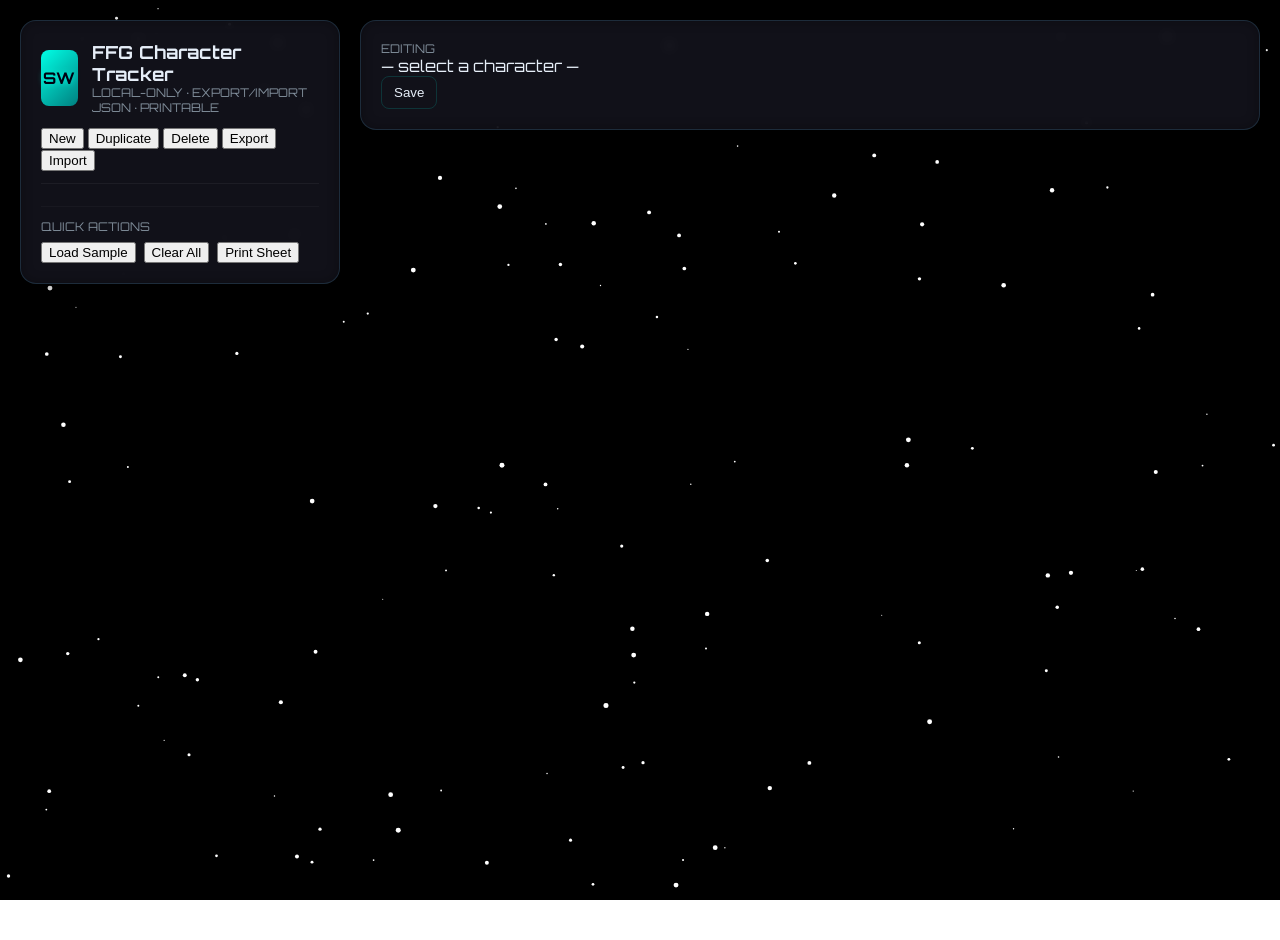
==== commit 9ae1ed67: "Refactor character editor layout and class names Updated HTML structure for character editor, includ" ====
--- a/index.html
+++ b/index.html
@@ -48,10 +48,10 @@
 
     <!-- MAIN PANEL / EDITOR -->
     <main class="panel datapad">
-      <div style="display:flex;justify-content:space-between;align-items:center">
+      <div class="editor-header">
         <div>
           <div class="meta">Editing</div>
-          <div id="charNameDisplay" style="font-size:20px">— select a character —</div>
+          <div id="charNameDisplay" class="char-title">— select a character —</div>
         </div>
         <div class="actions">
           <button id="saveBtn">Save</button>
@@ -59,16 +59,17 @@
       </div>
 
       <div id="editorForm" style="display:none" class="editor">
+        <!-- BASIC INFO -->
         <div class="row">
           <div class="col">
             <label>Name</label>
             <input id="name" type="text" placeholder="Character name" />
           </div>
-          <div style="width:190px">
+          <div class="col">
             <label>Species</label>
             <input id="species" type="text" placeholder="Human / Twi'lek" />
           </div>
-          <div style="width:220px">
+          <div class="col">
             <label>Career / Role</label>
             <input id="career" type="text" placeholder="Smuggler / Bounty Hunter" />
           </div>
@@ -79,35 +80,101 @@
           <textarea id="notes" rows="3"></textarea>
         </div>
 
+        <!-- CHARACTERISTICS -->
         <div>
           <label>Characteristics</label>
           <div class="stat-grid" id="stats"></div>
         </div>
 
-        <div style="display:flex;gap:12px">
-          <div style="flex:1">
+        <!-- WOUNDS / STRAIN / SOAK / DEFENSE -->
+        <div class="row">
+          <div class="col">
             <label>Wounds</label>
             <input id="wounds" type="number" min="0" />
           </div>
-          <div style="flex:1">
+          <div class="col">
             <label>Strain</label>
             <input id="strain" type="number" min="0" />
           </div>
-          <div style="flex:1">
+          <div class="col">
             <label>Soak</label>
             <input id="soak" type="number" min="0" />
           </div>
-          <div style="flex:1">
+          <div class="col">
             <label>Defense</label>
             <input id="defense" type="number" min="0" />
           </div>
         </div>
 
-        <div>
-          <label>Gear / Equipment</label>
-          <input id="gear" type="text" placeholder="Blaster, Lightsaber, Armor..." />
-        </div>
-
+        <!-- XP SECTION -->
+        <section class="card-section">
+          <div class="section-header">
+            <label>Experience</label>
+          </div>
+          <div class="row">
+            <div class="col">
+              <span class="meta">Starting XP</span>
+              <input id="xpStarting" type="number" min="0" />
+            </div>
+            <div class="col">
+              <span class="meta">Earned XP</span>
+              <input id="xpEarned" type="number" min="0" />
+            </div>
+            <div class="col">
+              <span class="meta">Spent XP</span>
+              <input id="xpSpent" type="number" min="0" />
+            </div>
+            <div class="col">
+              <span class="meta">Available</span>
+              <div id="xpAvailable" class="xp-available">0</div>
+            </div>
+          </div>
+        </section>
+
+        <!-- SPECIALIZATIONS + TALENTS -->
+        <div class="two-column">
+          <section class="card-section">
+            <div class="section-header">
+              <label>Specializations</label>
+              <button type="button" class="mini-btn" id="addSpecBtn">+ Add</button>
+            </div>
+            <div id="specList" class="list-section"></div>
+          </section>
+
+          <section class="card-section">
+            <div class="section-header">
+              <label>Talents</label>
+              <button type="button" class="mini-btn" id="addTalentBtn">+ Add</button>
+            </div>
+            <div id="talentList" class="list-section"></div>
+          </section>
+        </div>
+
+        <!-- WEAPONS -->
+        <section class="card-section">
+          <div class="section-header">
+            <label>Weapons</label>
+            <button type="button" class="mini-btn" id="addWeaponBtn">+ Add</button>
+          </div>
+          <div id="weaponList" class="list-section"></div>
+        </section>
+
+        <!-- ARMOR -->
+        <section class="card-section">
+          <div class="section-header">
+            <label>Armor / Defensive Gear</label>
+            <button type="button" class="mini-btn" id="addArmorBtn">+ Add</button>
+          </div>
+          <div id="armorList" class="list-section"></div>
+        </section>
+
+        <!-- OTHER GEAR / NOTES -->
+        <div>
+          <label>Other Gear / Equipment Notes</label>
+          <input id="gear" type="text" placeholder="Credits, misc gear, notes..." />
+        </div>
+
+        <!-- SKILLS -->
         <div>
           <label>Skills</label>
           <div class="skills" id="skillList"></div>
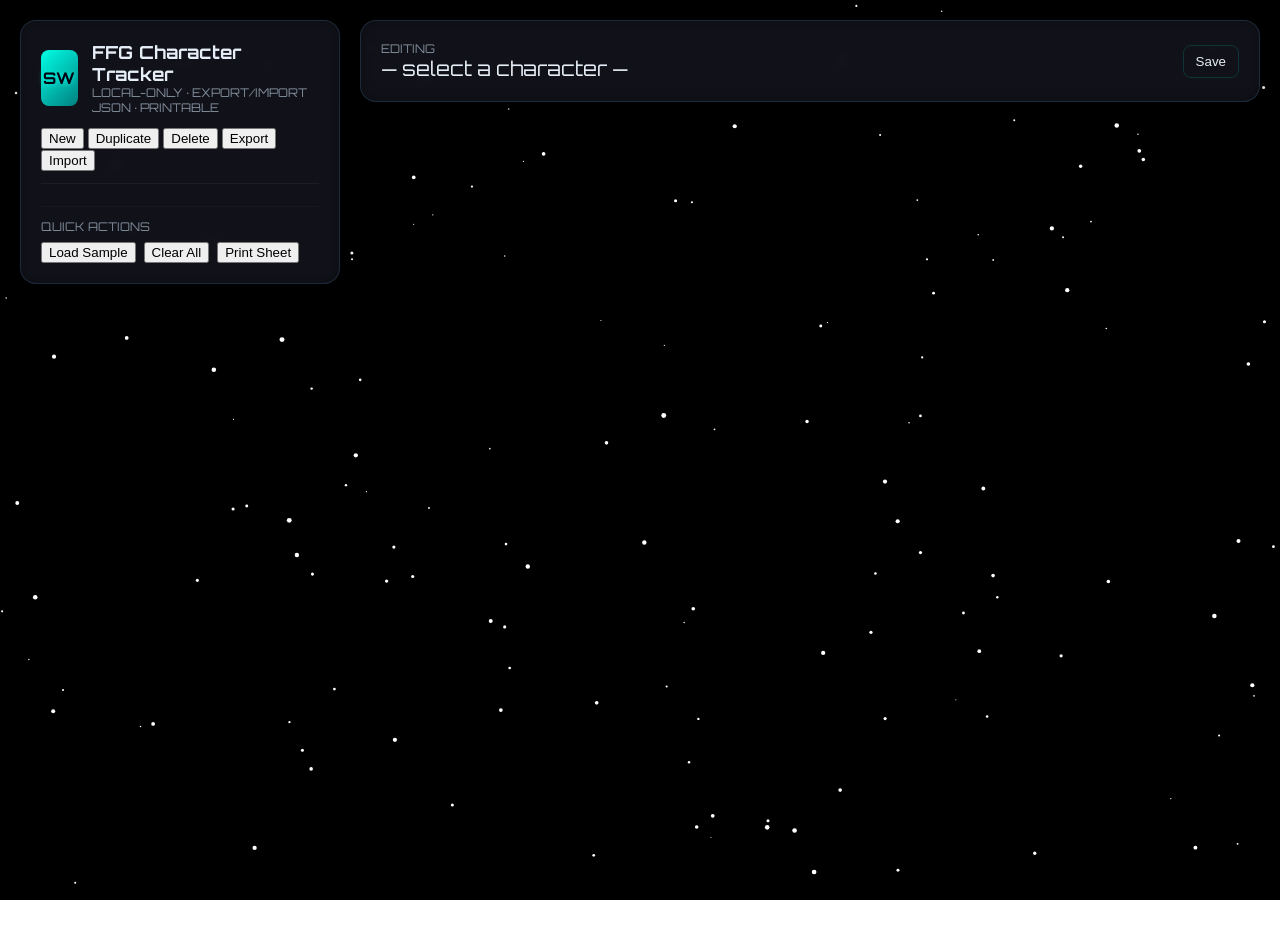
==== commit 9f3d4795: "Revise thresholds and current stats in index.html Updated labels and inputs for thresholds and curre" ====
--- a/index.html
+++ b/index.html
@@ -86,15 +86,15 @@
           <div class="stat-grid" id="stats"></div>
         </div>
 
-        <!-- WOUNDS / STRAIN / SOAK / DEFENSE -->
+        <!-- THRESHOLDS & DERIVED STATS -->
         <div class="row">
           <div class="col">
-            <label>Wounds</label>
-            <input id="wounds" type="number" min="0" />
-          </div>
-          <div class="col">
-            <label>Strain</label>
-            <input id="strain" type="number" min="0" />
+            <label>Wound Threshold</label>
+            <input id="woundThreshold" type="number" min="0" />
+          </div>
+          <div class="col">
+            <label>Strain Threshold</label>
+            <input id="strainThreshold" type="number" min="0" />
           </div>
           <div class="col">
             <label>Soak</label>
@@ -106,6 +106,26 @@
           </div>
         </div>
 
+        <!-- CURRENT WOUNDS / STRAIN WITH +/- -->
+        <div class="row">
+          <div class="col">
+            <label>Wounds (Current)</label>
+            <div class="tracker">
+              <button type="button" class="mini-btn tracker-btn" data-track="wounds" data-delta="-1">-</button>
+              <input id="wounds" type="number" min="0" />
+              <button type="button" class="mini-btn tracker-btn" data-track="wounds" data-delta="1">+</button>
+            </div>
+          </div>
+          <div class="col">
+            <label>Strain (Current)</label>
+            <div class="tracker">
+              <button type="button" class="mini-btn tracker-btn" data-track="strain" data-delta="-1">-</button>
+              <input id="strain" type="number" min="0" />
+              <button type="button" class="mini-btn tracker-btn" data-track="strain" data-delta="1">+</button>
+            </div>
+          </div>
+        </div>
+
         <!-- XP SECTION -->
         <section class="card-section">
           <div class="section-header">
@@ -127,6 +147,31 @@
             <div class="col">
               <span class="meta">Available</span>
               <div id="xpAvailable" class="xp-available">0</div>
+            </div>
+          </div>
+        </section>
+
+        <!-- DESTINY POOL (GLOBAL) -->
+        <section class="card-section destiny-panel">
+          <div class="section-header">
+            <label>Destiny Pool</label>
+          </div>
+          <div class="destiny-row">
+            <div class="destiny-side">
+              <span class="destiny-label">Light</span>
+              <div class="destiny-dots" id="destinyLightDots"></div>
+              <div class="destiny-controls">
+                <button type="button" class="mini-btn" id="destinyLightPlus">+ Light</button>
+                <button type="button" class="mini-btn" id="destinyFlipToDark">Flip → Dark</button>
+              </div>
+            </div>
+            <div class="destiny-side">
+              <span class="destiny-label">Dark</span>
+              <div class="destiny-dots" id="destinyDarkDots"></div>
+              <div class="destiny-controls">
+                <button type="button" class="mini-btn" id="destinyDarkPlus">+ Dark</button>
+                <button type="button" class="mini-btn" id="destinyFlipToLight">Flip → Light</button>
+              </div>
             </div>
           </div>
         </section>
@@ -168,6 +213,90 @@
           <div id="armorList" class="list-section"></div>
         </section>
 
+        <!-- SHIP / VEHICLE -->
+        <section class="card-section">
+          <div class="section-header">
+            <label>Ship / Vehicle</label>
+          </div>
+
+          <div class="row">
+            <div class="col">
+              <span class="meta">Name</span>
+              <input id="shipName" type="text" />
+            </div>
+            <div class="col">
+              <span class="meta">Model</span>
+              <input id="shipModel" type="text" />
+            </div>
+          </div>
+
+          <div class="row">
+            <div class="col">
+              <span class="meta">Silhouette</span>
+              <input id="shipSilhouette" type="number" min="0" />
+            </div>
+            <div class="col">
+              <span class="meta">Speed</span>
+              <input id="shipSpeed" type="number" min="0" />
+            </div>
+            <div class="col">
+              <span class="meta">Handling</span>
+              <input id="shipHandling" type="number" />
+            </div>
+            <div class="col">
+              <span class="meta">Armor</span>
+              <input id="shipArmor" type="number" min="0" />
+            </div>
+          </div>
+
+          <div class="row">
+            <div class="col">
+              <span class="meta">Hull Trauma (Thresh / Current)</span>
+              <div class="tracker">
+                <input id="shipHullThreshold" type="number" min="0" />
+                <input id="shipHullCurrent" type="number" min="0" />
+              </div>
+            </div>
+            <div class="col">
+              <span class="meta">System Strain (Thresh / Current)</span>
+              <div class="tracker">
+                <input id="shipStrainThreshold" type="number" min="0" />
+                <input id="shipStrainCurrent" type="number" min="0" />
+              </div>
+            </div>
+          </div>
+
+          <div class="row">
+            <div class="col">
+              <span class="meta">Defense Fore</span>
+              <input id="shipDefenseFore" type="number" min="0" />
+            </div>
+            <div class="col">
+              <span class="meta">Defense Aft</span>
+              <input id="shipDefenseAft" type="number" min="0" />
+            </div>
+            <div class="col">
+              <span class="meta">Defense Port</span>
+              <input id="shipDefensePort" type="number" min="0" />
+            </div>
+            <div class="col">
+              <span class="meta">Defense Starboard</span>
+              <input id="shipDefenseStarboard" type="number" min="0" />
+            </div>
+          </div>
+
+          <div class="ship-weapons-header">
+            <span class="meta">Ship Weapons</span>
+            <button type="button" class="mini-btn" id="addShipWeaponBtn">+ Add</button>
+          </div>
+          <div id="shipWeaponList" class="list-section"></div>
+
+          <div style="margin-top:6px">
+            <span class="meta">Ship Notes</span>
+            <input id="shipNotes" type="text" />
+          </div>
+        </section>
+
         <!-- OTHER GEAR / NOTES -->
         <div>
           <label>Other Gear / Equipment Notes</label>
--- a/styles.css
+++ b/styles.css
@@ -40,17 +40,17 @@
 
 /* PANEL STYLE */
 .panel {
-  background: rgba(20, 20, 30, 0.85);   /* darker, slightly translucent */
-  backdrop-filter: blur(6px);           /* frosted glass effect */
+  background: rgba(20, 20, 30, 0.85);
+  backdrop-filter: blur(6px);
   border-radius: 16px;
   padding: 20px;
   box-shadow:
-    inset 0 0 12px rgba(0,0,0,0.3),     /* inner shadow for depth */
-    0 4px 20px rgba(0,0,0,0.4);         /* outer shadow for floating effect */
-  border: 1px solid rgba(100, 200, 255, 0.15); /* subtle edge glow */
-}
-
-/* DATAPAD HEADER */
+    inset 0 0 12px rgba(0,0,0,0.3),
+    0 4px 20px rgba(0,0,0,0.4);
+  border: 1px solid rgba(100, 200, 255, 0.15);
+}
+
+/* HEADER */
 header {
   display: flex;
   gap: 14px;
@@ -81,6 +81,16 @@
   font-size: 12px;
   color: var(--muted);
   text-transform: uppercase;
+}
+
+.editor-header {
+  display:flex;
+  justify-content:space-between;
+  align-items:center;
+}
+
+.char-title {
+  font-size: 20px;
 }
 
 /* CHARACTER LIST */
@@ -111,6 +121,19 @@
 .char-item.active {
   outline: 2px solid var(--highlight);
   box-shadow: 0 0 10px var(--highlight);
+}
+
+/* ROW / COL LAYOUT */
+.row {
+  display: flex;
+  gap: 12px;
+  flex-wrap: wrap;
+  margin-top: 8px;
+}
+
+.col {
+  flex: 1;
+  min-width: 160px;
 }
 
 /* FORM ELEMENTS */
@@ -203,16 +226,99 @@
   border-radius: 50%;
   display: inline-block;
   margin: 2px;
-  background-color: #555; /* fallback dark gray */
-  box-shadow: inset 0 0 2px rgba(0,0,0,0.5); /* subtle depth */
+  background-color: #555;
+  box-shadow: inset 0 0 2px rgba(0,0,0,0.5);
 }
 
 .dice-dot.ability {
-  background-color: #2a7b5f;     /* dark green */
+  background-color: #2a7b5f;
 }
 
 .dice-dot.proficiency {
-  background-color: #8b7c3d;     /* muted yellow */
+  background-color: #8b7c3d;
+}
+
+/* CARD-LIKE SECTIONS */
+.card-section {
+  margin-top: 12px;
+  padding: 10px;
+  border-radius: 12px;
+  background: rgba(0,0,0,0.25);
+  border: 1px solid rgba(0,255,230,0.1);
+}
+
+.section-header {
+  display:flex;
+  justify-content:space-between;
+  align-items:center;
+  margin-bottom:6px;
+}
+
+.two-column {
+  display:grid;
+  grid-template-columns: minmax(0,1fr) minmax(0,1fr);
+  gap:12px;
+}
+
+/* MINI BUTTONS */
+.mini-btn {
+  background: transparent;
+  border: 1px solid rgba(0,255,230,0.4);
+  border-radius: 8px;
+  padding: 4px 8px;
+  font-size: 11px;
+  color: inherit;
+  cursor: pointer;
+  text-transform: uppercase;
+}
+
+.mini-btn:hover {
+  background: rgba(0,255,230,0.12);
+  box-shadow: 0 0 4px rgba(0,255,230,0.5);
+}
+
+.mini-btn.danger {
+  border-color: rgba(255,80,80,0.8);
+}
+
+.mini-btn.danger:hover {
+  background: rgba(255,80,80,0.15);
+}
+
+/* LIST ROWS FOR SPECS / TALENTS / WEAPONS / ARMOR */
+.list-section {
+  display:flex;
+  flex-direction:column;
+  gap:6px;
+}
+
+.list-row {
+  display:flex;
+  flex-wrap:wrap;
+  gap:6px;
+}
+
+.list-row input {
+  flex:1;
+  min-width:80px;
+}
+
+.list-row .short {
+  max-width:100px;
+}
+
+.list-row .tiny {
+  max-width:70px;
+}
+
+/* XP AVAILABLE DISPLAY */
+.xp-available {
+  margin-top:6px;
+  padding:8px;
+  border-radius:8px;
+  background:rgba(0,0,0,0.4);
+  border:1px solid rgba(0,255,230,0.2);
+  font-weight:600;
 }
 
 /* DICE ROLLER */
@@ -224,6 +330,12 @@
   border: 1px solid rgba(0,255,230,0.1);
 }
 
+.dice-controls {
+  display:grid;
+  grid-template-columns: repeat(7, minmax(0,1fr));
+  gap:4px;
+}
+
 .dice-controls label {
   display: flex;
   flex-direction: column;
@@ -232,7 +344,6 @@
   color: var(--muted);
 }
 
-/* dice results box */
 .dice-result {
   background: rgba(0,0,0,0.25);
   padding: 10px;
@@ -274,15 +385,26 @@
   left: 0;
   width: 100%;
   height: 100%;
-  z-index: -1;        /* behind everything */
+  z-index: -1;
   background: black;
-  pointer-events: none; /* allow clicks through */
-}
-
-/* Make sure these panels appear above starfield */
+  pointer-events: none;
+}
+
+/* Ensure panels are above starfield */
 .skills,
 .dice-roller,
 .panel {
   position: relative;
   z-index: 1;
 }
+
+/* RESPONSIVE-ish */
+@media (max-width: 900px) {
+  .app {
+    grid-template-columns: 1fr;
+    height:auto;
+  }
+  .two-column {
+    grid-template-columns: 1fr;
+  }
+}
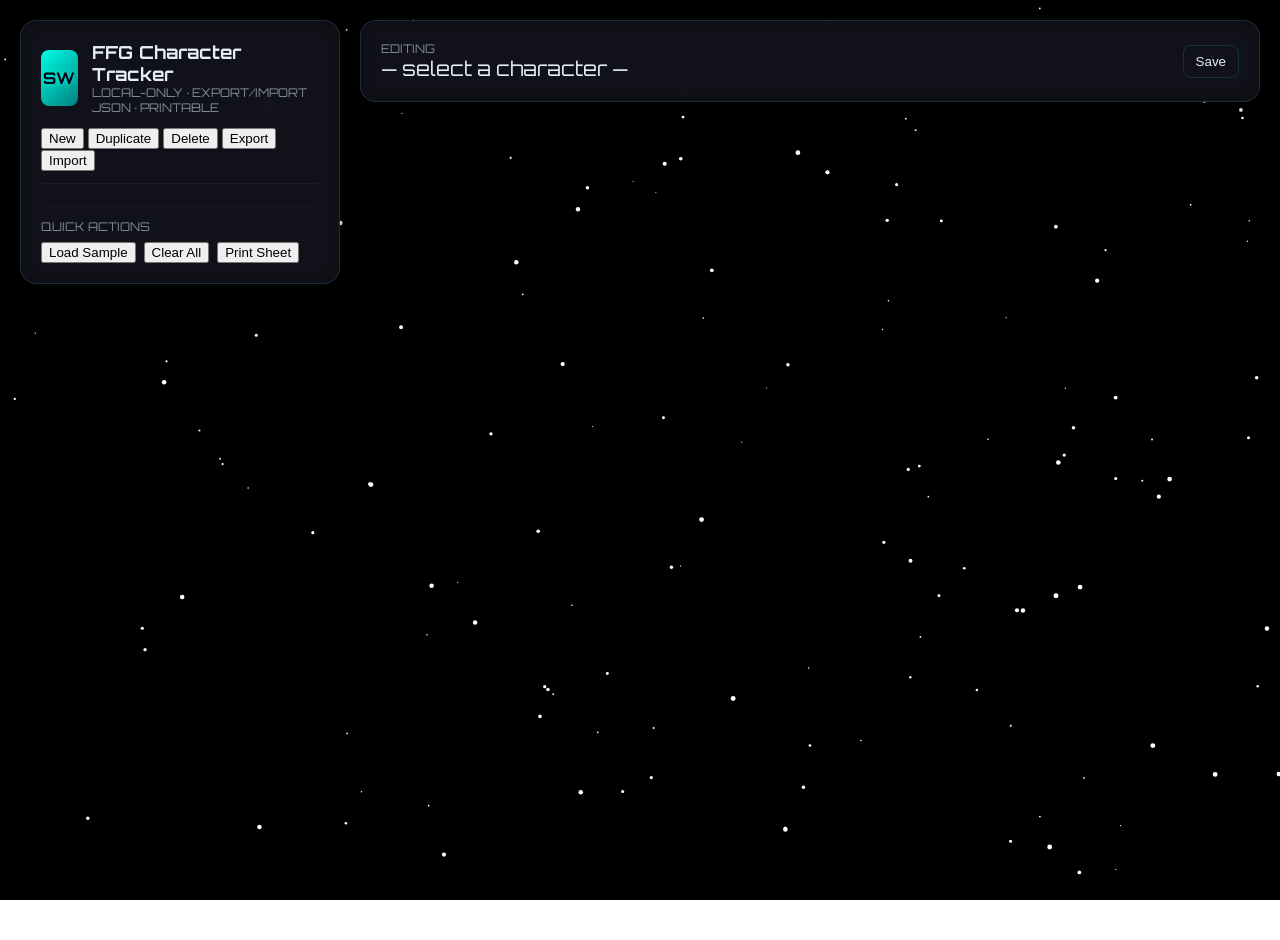
==== commit 735b7439: "Add section for Critical Injuries in index.html" ====
--- a/index.html
+++ b/index.html
@@ -213,6 +213,15 @@
           <div id="armorList" class="list-section"></div>
         </section>
 
+        <!-- CRITICAL INJURIES -->
+        <section class="card-section">
+          <div class="section-header">
+            <label>Critical Injuries</label>
+            <button type="button" class="mini-btn" id="addCritBtn">+ Add</button>
+          </div>
+          <div id="critList" class="list-section"></div>
+        </section>
+
         <!-- SHIP / VEHICLE -->
         <section class="card-section">
           <div class="section-header">
--- a/styles.css
+++ b/styles.css
@@ -321,6 +321,90 @@
   font-weight:600;
 }
 
+/* TRACKER (for wounds/strain and ship hull/strain) */
+.tracker {
+  display:flex;
+  align-items:center;
+  gap:4px;
+}
+
+.tracker input {
+  max-width:80px;
+  text-align:center;
+}
+
+.tracker-btn {
+  min-width:30px;
+}
+
+/* Danger highlight on damage/strain */
+input.danger {
+  border-color: #ff4444;
+  box-shadow: 0 0 10px rgba(255,68,68,0.6);
+}
+
+/* DESTINY POOL */
+.destiny-panel .destiny-row {
+  display:flex;
+  gap:12px;
+  flex-wrap:wrap;
+}
+
+.destiny-side {
+  flex:1;
+  min-width:180px;
+  padding:8px;
+  border-radius:8px;
+  background:rgba(0,0,0,0.25);
+  border:1px solid rgba(0,255,230,0.1);
+}
+
+.destiny-label {
+  font-size:12px;
+  text-transform:uppercase;
+  color:var(--muted);
+}
+
+.destiny-dots {
+  margin:4px 0;
+  min-height:20px;
+}
+
+.destiny-dot {
+  display:inline-block;
+  width:14px;
+  height:14px;
+  border-radius:50%;
+  margin:2px;
+  box-shadow:0 0 6px rgba(0,0,0,0.6);
+}
+
+.destiny-dot.light {
+  background:#f9f4d0;
+  box-shadow:0 0 8px rgba(255,255,200,0.8);
+}
+
+.destiny-dot.dark {
+  background:#222;
+  box-shadow:0 0 8px rgba(0,0,0,0.8);
+  border:1px solid #666;
+}
+
+.destiny-controls {
+  display:flex;
+  flex-wrap:wrap;
+  gap:4px;
+  margin-top:4px;
+}
+
+/* SHIP */
+.ship-weapons-header {
+  display:flex;
+  justify-content:space-between;
+  align-items:center;
+  margin-top:8px;
+}
+
 /* DICE ROLLER */
 .dice-roller {
   margin-top: 12px;
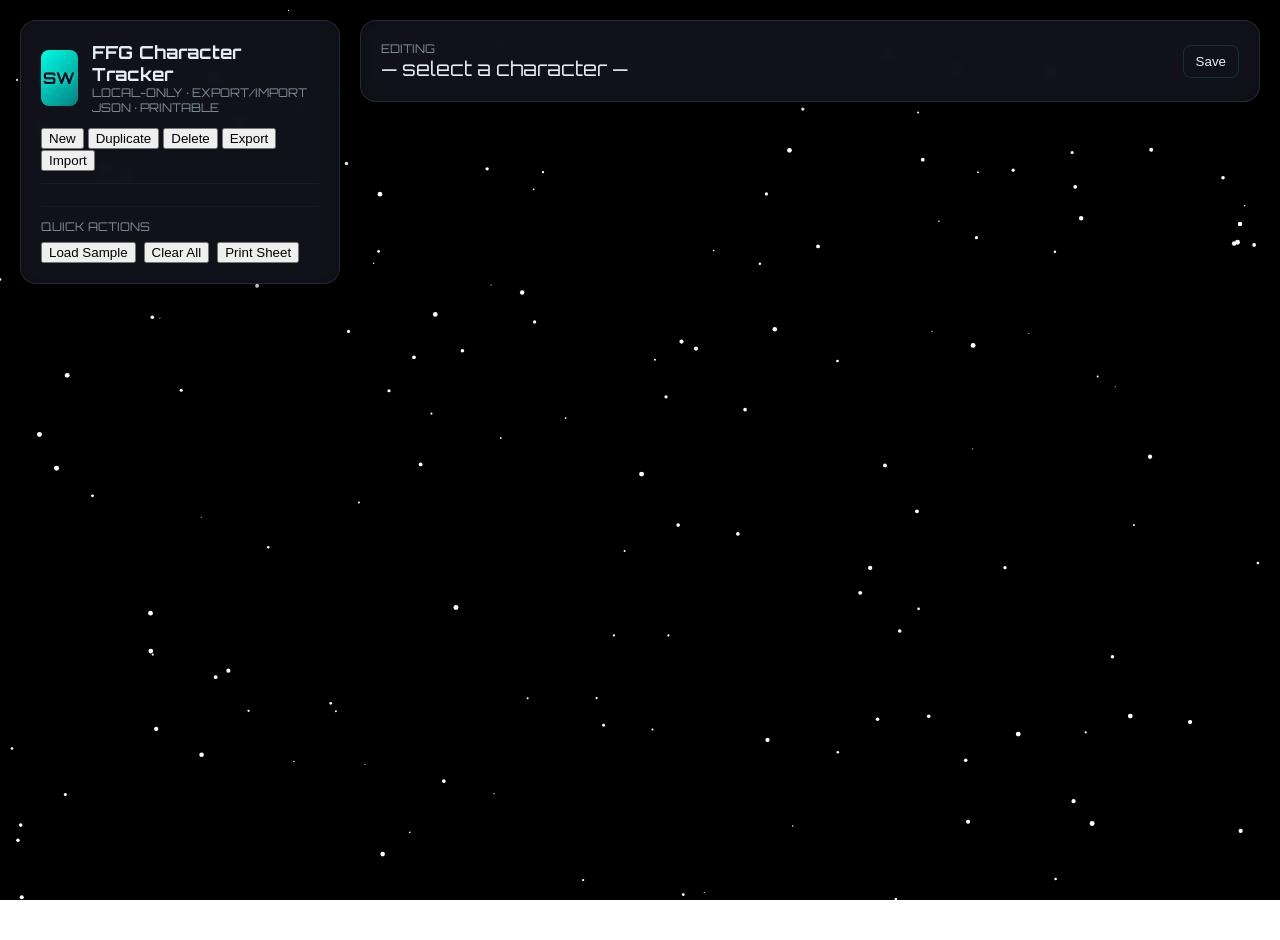
==== commit 1ea5ec83: "Add portrait upload section to character form" ====
--- a/index.html
+++ b/index.html
@@ -75,10 +75,28 @@
           </div>
         </div>
 
-        <div>
-          <label>Motivation / Notes</label>
-          <textarea id="notes" rows="3"></textarea>
-        </div>
+        <!-- PORTRAIT + MOTIVATION -->
+        <section class="card-section portrait-card">
+          <div class="portrait-frame">
+            <img id="portraitPreview" alt="Character portrait" />
+            <div id="portraitPlaceholder" class="portrait-placeholder">
+              No portrait yet<br/>
+              <span class="meta" style="text-transform:none;">Upload a face, symbol, or token</span>
+            </div>
+          </div>
+          <div class="portrait-side">
+            <div class="portrait-actions">
+              <button type="button" class="mini-btn" id="portraitUploadBtn">Upload Portrait</button>
+              <button type="button" class="mini-btn danger" id="portraitClearBtn">Clear Portrait</button>
+              <input type="file" id="portraitFile" accept="image/*" style="display:none;">
+              <small>Stored locally in your browser · exported with JSON</small>
+            </div>
+            <div class="portrait-notes">
+              <label>Motivation / Notes</label>
+              <textarea id="notes" rows="3"></textarea>
+            </div>
+          </div>
+        </section>
 
         <!-- CHARACTERISTICS -->
         <div>
--- a/styles.css
+++ b/styles.css
@@ -1,8 +1,8 @@
 :root {
   --bg-overlay: rgba(0,0,0,0.6);
   --panel: rgba(5,10,20,0.85);
-  --accent: #00ffe6; /* neon blue-green like Star Wars tech */
-  --highlight: #ffcc00; /* yellow accent for selected items */
+  --accent: #00ffe6;
+  --highlight: #ffcc00;
   --muted: #7f8c99;
   --glass: rgba(255,255,255,0.02);
   font-family: 'Orbitron', 'Inter', sans-serif;
@@ -285,7 +285,7 @@
   background: rgba(255,80,80,0.15);
 }
 
-/* LIST ROWS FOR SPECS / TALENTS / WEAPONS / ARMOR */
+/* LIST ROWS FOR SPECS / TALENTS / WEAPONS / ARMOR / CRITS / SHIP WEAPONS */
 .list-section {
   display:flex;
   flex-direction:column;
@@ -309,6 +309,12 @@
 
 .list-row .tiny {
   max-width:70px;
+}
+
+/* Critical injury style */
+.crit-row.healed {
+  opacity:0.6;
+  text-decoration:line-through;
 }
 
 /* XP AVAILABLE DISPLAY */
